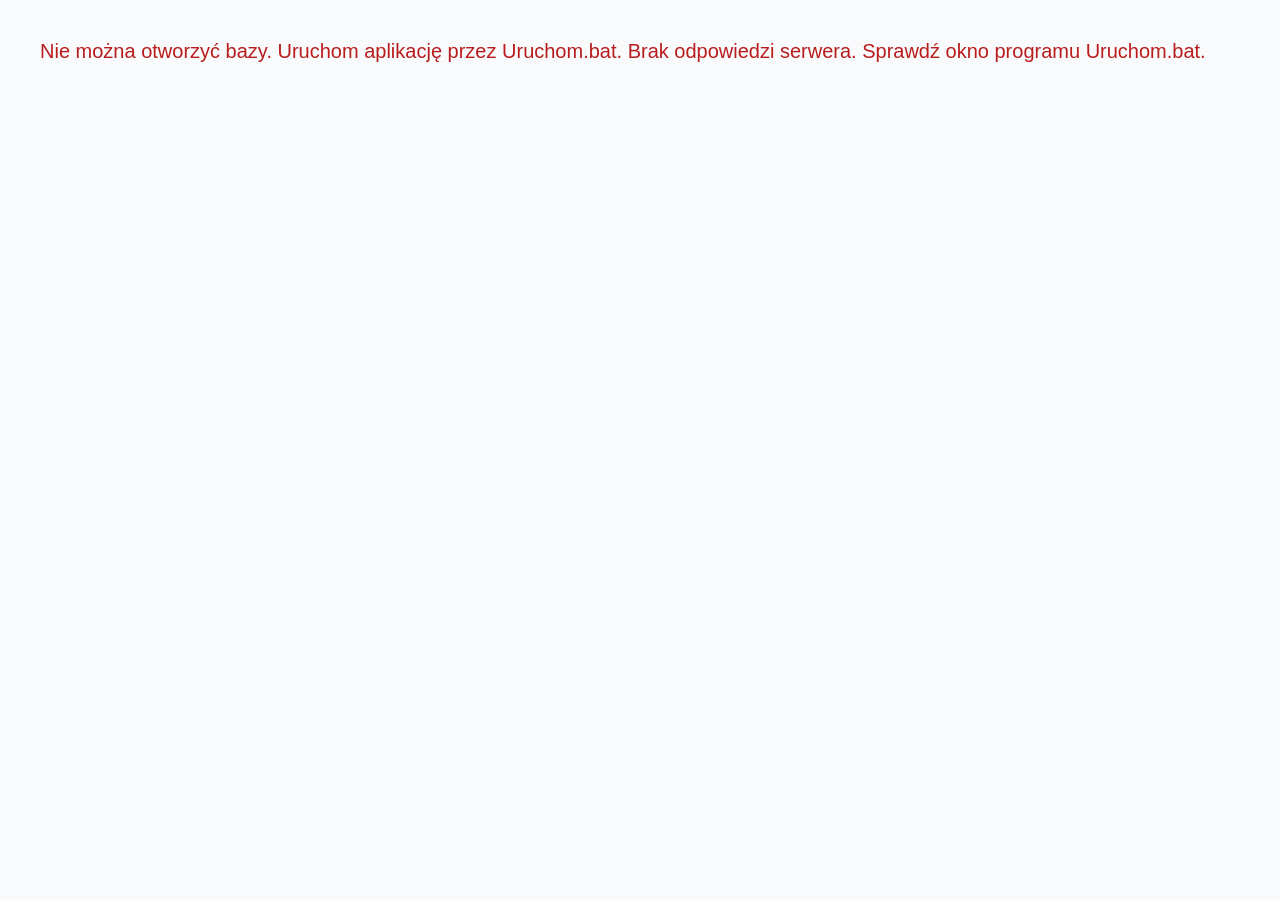
==== index.html @ 8909fccc "Add offline SSP Polon app and portable Windows download" ====
<!DOCTYPE html>
<html lang="pl">
<head>
    <meta http-equiv="X-UA-Compatible" content="IE=edge">
    <meta charset="UTF-8">
    <meta name="viewport" content="width=device-width, initial-scale=1.0">
    <title>System Zarządzania Serwisem SSP - Polon 4000 / 6000</title>
    <style>
        :root {
            --bg-main: #f8fafc;
            --header-bg: #0f172a;
            --sidebar-bg: #1e293b;
            --card-bg: #ffffff;
            --text-main: #334155;
            --text-muted: #64748b;
            --primary: #2563eb;
            --primary-hover: #1d4ed8;
            --success: #16a34a;
            --success-bg: #dcfce7;
            --warning: #d97706;
            --warning-bg: #fef3c7;
            --danger: #dc2626;
            --danger-bg: #fee2e2;
            --info: #0284c7;
            --info-bg: #e0f2fe;
            --border: #e2e8f0;
            --radius: 8px;
            --shadow: 0 4px 6px -1px rgba(0, 0, 0, 0.05), 0 2px 4px -1px rgba(0, 0, 0, 0.03);
        }

        * {
            box-sizing: border-box;
            margin: 0;
            padding: 0;
            font-family: 'Segoe UI', -apple-system, BlinkMacSystemFont, Roboto, Helvetica, Arial, sans-serif;
        }

        body {
            background-color: #f8fafc; background-color: var(--bg-main);
            color: #334155; color: var(--text-main);
            display: flex;
            flex-direction: column;
            min-height: 100vh;
        }

        /* Dark Slate Header */
        header {
            background-color: #0f172a; background-color: var(--header-bg);
            color: #ffffff;
            padding: 12px 24px;
            display: flex;
            justify-content: space-between;
            align-items: center;
            box-shadow: 0 2px 10px rgba(0,0,0,0.15);
            position: sticky;
            top: 0;
            z-index: 100;
        }

        .logo-area {
            display: flex;
            align-items: center;
            gap: 12px;
        }

        .logo-icon {
            background: linear-gradient(135deg, #ef4444, #b91c1c);
            color: white;
            padding: 8px 12px;
            border-radius: var(--radius);
            font-weight: bold;
            font-size: 1.2rem;
            letter-spacing: 1px;
        }

        .logo-title h1 {
            font-size: 1.25rem;
            font-weight: 600;
            letter-spacing: 0.5px;
        }

        .logo-title p {
            font-size: 0.75rem;
            color: #94a3b8;
        }

        .header-actions {
            display: none;
            align-items: center;
            gap: 12px;
        }

        /* Navigation Tabs Bar */
        nav.main-nav {
            background-color: #1e293b; background-color: var(--sidebar-bg);
            padding: 0 24px;
            display: flex;
            gap: 4px;
            border-bottom: 1px solid #334155;
            overflow-x: auto;
        }

        .nav-tab {
            background: transparent;
            border: none;
            color: #94a3b8;
            padding: 12px 18px;
            font-size: 0.9rem;
            font-weight: 500;
            cursor: pointer;
            display: flex;
            align-items: center;
            gap: 8px;
            border-bottom: 3px solid transparent;
            transition: all 0.2s;
            white-space: nowrap;
        }

        .nav-tab:hover {
            color: #f1f5f9;
            background-color: rgba(255,255,255,0.05);
        }

        .nav-tab.active {
            color: #ffffff;
            border-bottom-color: var(--primary);
            background-color: rgba(37, 99, 235, 0.1);
        }

        /* Main Container */
        main {
            flex: 1;
            padding: 24px;
            max-width: 1600px;
            margin: 0 auto;
            width: 100%;
        }

        .tab-content {
            display: none;
            animation: fadeIn 0.2s ease-in-out;
        }

        .tab-content.active {
            display: block;
        }

        @keyframes fadeIn {
            from { opacity: 0; transform: translateY(4px); }
            to { opacity: 1; transform: translateY(0); }
        }

        /* KPI Dashboard Grid */
        .kpi-grid {
            display: grid;
            grid-template-columns: repeat(auto-fit, minmax(240px, 1fr));
            gap: 16px;
            margin-bottom: 24px;
        }

        .kpi-card {
            background-color: #ffffff; background-color: var(--card-bg);
            padding: 20px;
            border-radius: var(--radius);
            box-shadow: var(--shadow);
            border: 1px solid #e2e8f0; border: 1px solid var(--border);
            display: flex;
            align-items: center;
            justify-content: space-between;
        }

        .kpi-info h3 {
            font-size: 0.8rem;
            text-transform: uppercase;
            color: #64748b; color: var(--text-muted);
            letter-spacing: 0.5px;
            margin-bottom: 6px;
        }

        .kpi-info .kpi-value {
            font-size: 1.8rem;
            font-weight: 700;
            color: #334155; color: var(--text-main);
        }

        .kpi-icon {
            width: 48px;
            height: 48px;
            border-radius: 50%;
            display: flex;
            align-items: center;
            justify-content: center;
            font-size: 1.4rem;
        }

        .kpi-icon.blue { background-color: #e0f2fe; background-color: var(--info-bg); color: var(--info); }
        .kpi-icon.red { background-color: #fee2e2; background-color: var(--danger-bg); color: var(--danger); }
        .kpi-icon.amber { background-color: #fef3c7; background-color: var(--warning-bg); color: var(--warning); }
        .kpi-icon.green { background-color: #dcfce7; background-color: var(--success-bg); color: var(--success); }

        /* Dashboard Dual Layout */
        .dash-layout {
            display: grid;
            grid-template-columns: 1fr 1fr;
            gap: 24px;
        }

        @media (max-width: 1024px) {
            .dash-layout { grid-template-columns: 1fr; }
        }

        /* Cards & Containers */
        .panel-card {
            background: var(--card-bg);
            border-radius: var(--radius);
            box-shadow: var(--shadow);
            border: 1px solid #e2e8f0; border: 1px solid var(--border);
            padding: 20px;
            margin-bottom: 20px;
        }

        .panel-card-header {
            display: flex;
            justify-content: space-between;
            align-items: center;
            margin-bottom: 16px;
            padding-bottom: 12px;
            border-bottom: 1px solid var(--border);
        }

        .panel-card-title {
            font-size: 1.1rem;
            font-weight: 600;
            color: #0f172a;
            display: flex;
            align-items: center;
            gap: 8px;
        }

        /* Controls & Filters Bar */
        .filter-bar {
            background-color: #ffffff; background-color: var(--card-bg);
            padding: 16px;
            border-radius: var(--radius);
            box-shadow: var(--shadow);
            border: 1px solid #e2e8f0; border: 1px solid var(--border);
            margin-bottom: 20px;
            display: flex;
            flex-wrap: wrap;
            gap: 12px;
            align-items: center;
        }

        .filter-group {
            display: flex;
            flex-direction: column;
            gap: 4px;
            flex: 1;
            min-width: 160px;
        }

        .filter-group label {
            font-size: 0.75rem;
            font-weight: 600;
            color: #64748b; color: var(--text-muted);
            text-transform: uppercase;
        }

        input[type="text"], input[type="date"], select, textarea {
            padding: 8px 12px;
            border: 1px solid #e2e8f0; border: 1px solid var(--border);
            border-radius: 6px;
            font-size: 0.875rem;
            outline: none;
            transition: border-color 0.15s;
            width: 100%;
        }

        input[type="text"]:focus, input[type="date"]:focus, select:focus, textarea:focus {
            border-color: var(--primary);
            box-shadow: 0 0 0 3px rgba(37, 99, 235, 0.1);
        }

        /* Date Input Wrapper with Custom Offline Calendar Trigger */
        .date-input-wrapper {
            display: flex;
            gap: 4px;
            align-items: center;
        }

        .btn-cal {
            background: #f1f5f9;
            border: 1px solid #e2e8f0; border: 1px solid var(--border);
            padding: 8px 10px;
            border-radius: 6px;
            cursor: pointer;
            font-size: 0.9rem;
            transition: background 0.15s;
        }

        .btn-cal:hover {
            background: #e2e8f0;
        }

        /* Buttons */
        .btn {
            padding: 8px 16px;
            border-radius: 6px;
            font-size: 0.875rem;
            font-weight: 500;
            border: none;
            cursor: pointer;
            display: inline-flex;
            align-items: center;
            gap: 6px;
            transition: background 0.15s, transform 0.05s;
            text-decoration: none;
        }

        .btn:active { transform: scale(0.98); }
        .btn-primary { background-color: #2563eb; background-color: var(--primary); color: white; }
        .btn-primary:hover { background-color: #1d4ed8; background-color: var(--primary-hover); }
        .btn-success { background-color: #16a34a; background-color: var(--success); color: white; }
        .btn-success:hover { background-color: #15803d; }
        .btn-warning { background-color: #d97706; background-color: var(--warning); color: white; }
        .btn-danger { background-color: #dc2626; background-color: var(--danger); color: white; }
        .btn-secondary { background-color: #64748b; color: white; }
        .btn-secondary:hover { background-color: #475569; }
        .btn-outline { background-color: transparent; border: 1px solid #e2e8f0; border: 1px solid var(--border); color: #334155; color: var(--text-main); }
        .btn-outline:hover { background-color: #f1f5f9; }
        .btn-sm { padding: 4px 10px; font-size: 0.775rem; }

        /* Tables */
        .table-responsive {
            overflow-x: auto;
            border-radius: var(--radius);
            border: 1px solid #e2e8f0; border: 1px solid var(--border);
        }

        table {
            width: 100%;
            border-collapse: collapse;
            background: white;
            font-size: 0.875rem;
            text-align: left;
        }

        th {
            background-color: #f1f5f9;
            color: #334155;
            font-weight: 600;
            padding: 12px 14px;
            border-bottom: 2px solid var(--border);
            white-space: nowrap;
        }

        td {
            padding: 10px 14px;
            border-bottom: 1px solid var(--border);
            color: #334155; color: var(--text-main);
            vertical-align: middle;
        }

        tr:hover { background-color: #f8fafc; }

        /* Status Badges */
        .badge {
            display: inline-flex;
            align-items: center;
            gap: 4px;
            padding: 4px 8px;
            border-radius: 9999px;
            font-size: 0.75rem;
            font-weight: 600;
            line-height: 1;
            white-space: nowrap;
        }

        .badge-success { background-color: #dcfce7; background-color: var(--success-bg); color: #15803d; border: 1px solid #bbf7d0; }
        .badge-warning { background-color: #fef3c7; background-color: var(--warning-bg); color: #b45309; border: 1px solid #fde68a; }
        .badge-danger { background-color: #fee2e2; background-color: var(--danger-bg); color: #b91c1c; border: 1px solid #fca5a5; }
        .badge-info { background-color: #e0f2fe; background-color: var(--info-bg); color: #0369a1; border: 1px solid #bae6fd; }

        /* Clickable Cross-Link */
        .panel-link {
            color: var(--primary);
            font-weight: 600;
            cursor: pointer;
            text-decoration: underline;
            text-underline-offset: 2px;
        }

        .panel-link:hover {
            color: var(--primary-hover);
        }

        /* Technical Card 360 View */
        .tech-card-grid {
            display: grid;
            grid-template-columns: 320px 1fr;
            gap: 24px;
        }

        @media (max-width: 900px) {
            .tech-card-grid { grid-template-columns: 1fr; }
        }

        .tech-spec-box {
            background: #ffffff;
            border: 1px solid #e2e8f0; border: 1px solid var(--border);
            border-radius: var(--radius);
            padding: 20px;
            box-shadow: var(--shadow);
        }

        .tech-spec-item {
            margin-bottom: 14px;
            padding-bottom: 10px;
            border-bottom: 1px dashed var(--border);
        }

        .tech-spec-item:last-child {
            border-bottom: none;
            margin-bottom: 0;
            padding-bottom: 0;
        }

        .tech-spec-label {
            font-size: 0.75rem;
            color: #64748b; color: var(--text-muted);
            font-weight: 600;
            text-transform: uppercase;
        }

        .tech-spec-val {
            font-size: 0.95rem;
            font-weight: 600;
            color: #334155; color: var(--text-main);
            margin-top: 2px;
        }

        /* Modal Box System */
        .modal-overlay {
            position: fixed;
            top: 0;
            left: 0;
            width: 100vw;
            height: 100vh;
            background-color: rgba(15, 23, 42, 0.6);
            backdrop-filter: blur(2px);
            display: none;
            align-items: center;
            justify-content: center;
            z-index: 1000;
        }

        .modal-overlay.active {
            display: flex;
        }

        .modal {
            background-color: #ffffff;
            border-radius: 12px;
            width: 94%;
            max-width: 880px;
            max-height: 90vh;
            display: flex;
            flex-direction: column;
            box-shadow: 0 25px 50px -12px rgba(15, 23, 42, 0.25);
            border: 1px solid #cbd5e1;
            animation: modalScaleIn 0.2s ease-out;
        }

        @keyframes modalScaleIn {
            from { opacity: 0; transform: scale(0.97); }
            to { opacity: 1; transform: scale(1); }
        }

        .modal-body {
            padding: 28px;
            overflow-y: auto;
            max-height: calc(90vh - 140px);
        }

        .modal-header {
            padding: 20px 24px;
            background: linear-gradient(to bottom, #f8fafc, #f1f5f9);
            border-bottom: 1px solid var(--border);
            display: flex;
            justify-content: space-between;
            align-items: center;
            border-top-left-radius: 12px;
            border-top-right-radius: 12px;
        }

        .modal-header h2 {
            font-size: 1.2rem;
            font-weight: 700;
            color: #0f172a;
            display: flex;
            align-items: center;
            gap: 10px;
        }

        .modal-footer {
            padding: 16px 24px;
            background-color: #f8fafc;
            border-top: 1px solid var(--border);
            display: flex;
            justify-content: flex-end;
            gap: 12px;
            border-bottom-left-radius: 12px;
            border-bottom-right-radius: 12px;
        }

        .form-grid {
            display: grid;
            grid-template-columns: 1fr 1fr;
            gap: 14px;
        }

        .form-group-full {
            grid-column: span 2;
        }

        /* Offline Calendar Modal/Popup */
        .calendar-popup {
            position: absolute;
            background: white;
            border: 1px solid #e2e8f0; border: 1px solid var(--border);
            border-radius: var(--radius);
            box-shadow: 0 10px 15px -3px rgba(0,0,0,0.1);
            padding: 12px;
            z-index: 2000;
            display: none;
            width: 280px;
        }

        .cal-header {
            display: flex;
            justify-content: space-between;
            align-items: center;
            margin-bottom: 8px;
        }

        .cal-grid {
            display: grid;
            grid-template-columns: repeat(7, 1fr);
            gap: 4px;
            text-align: center;
            font-size: 0.8rem;
        }

        .cal-day-name {
            font-weight: bold;
            color: #64748b; color: var(--text-muted);
            padding: 4px 0;
        }

        .cal-day {
            padding: 6px 0;
            cursor: pointer;
            border-radius: 4px;
        }

        .cal-day:hover { background-color: #f1f5f9; }
        .cal-day.selected { background-color: #2563eb; background-color: var(--primary); color: white; }
        .cal-day.today { border: 1px solid var(--primary); }

        footer {
            margin-top: auto;
            background-color: #f1f5f9;
            padding: 12px 24px;
            text-align: center;
            font-size: 0.8rem;
            color: #64748b; color: var(--text-muted);
            border-top: 1px solid var(--border);
        }
    </style>
</head>
<body>

    <!-- Dark Slate Top Header -->
    <header>
        <div class="logo-area">
            <div class="logo-icon">SSP</div>
            <div class="logo-title">
                <h1>Polon System Manager PRO</h1>
                <p>System Zarządzania Serwisem & Konserwacją Central Sygnalizacji Pożarowej</p>
            </div>
        </div>
        <div class="header-actions">
            <button class="btn btn-outline" style="color: white; border-color: #475569;" onclick="exportDataJSON()">💾 Zapisz Kopię</button>
            <button class="btn btn-outline" style="color: white; border-color: #475569;" onclick="triggerImportJSON()">📂 Wczytaj</button>
            <button class="btn btn-outline" style="color: #fca5a5; border-color: #b91c1c;" onclick="resetToDefaults()">🔄 Reset Bazy</button>
            <input type="file" id="jsonFileInput" accept=".json" style="display:none" onchange="importDataJSON(event)">
        </div>
    </header>

    <!-- Navigation Tabs -->
    <nav class="main-nav">
        <button class="nav-tab active" onclick="switchTab('dashboard')">📊 Dashboard</button>
        <button class="nav-tab" onclick="switchTab('techcard')">💳 Karta Techniczna 360°</button>
        <button class="nav-tab" onclick="switchTab('register')">📋 Rejestr Central & Harmonogram</button>
        <button class="nav-tab" onclick="switchTab('helpdesk')">🚨 Helpdesk (Awarie)</button>
        <button class="nav-tab" onclick="switchTab('history')">📜 Dziennik Prac & Historia</button>
    </nav>

    <!-- Main Container -->
    <main>

        <!-- 1. DASHBOARD -->
        <div id="tab-dashboard" class="tab-content active">
            <div class="kpi-grid">
                <div class="kpi-card">
                    <div class="kpi-info">
                        <h3>Flota Central</h3>
                        <div class="kpi-value" id="kpi-total-panels">26</div>
                    </div>
                    <div class="kpi-icon blue">🔥</div>
                </div>
                <div class="kpi-card">
                    <div class="kpi-info">
                        <h3>Aktywne Awarie</h3>
                        <div class="kpi-value" id="kpi-active-faults">0</div>
                    </div>
                    <div class="kpi-icon red">🚨</div>
                </div>
                <div class="kpi-card">
                    <div class="kpi-info">
                        <h3>Przeglądy Pilne / Po Terminie</h3>
                        <div class="kpi-value" id="kpi-urgent-inspections">0</div>
                    </div>
                    <div class="kpi-icon amber">⏳</div>
                </div>
                <div class="kpi-card">
                    <div class="kpi-info">
                        <h3>Wpisy w Historii</h3>
                        <div class="kpi-value" id="kpi-total-history">0</div>
                    </div>
                    <div class="kpi-icon green">📝</div>
                </div>
            </div>

            <div class="dash-layout">
                <!-- Active Faults Card -->
                <div class="panel-card">
                    <div class="panel-card-header">
                        <div class="panel-card-title">🚨 Najnowsze Otwarte Awarie</div>
                        <button class="btn btn-sm btn-primary" onclick="openNewFaultModal()">+ Zgłoś Awarie</button>
                    </div>
                    <div class="table-responsive">
                        <table>
                            <thead>
                                <tr>
                                    <th style="width: 35px;">ID Awarii</th>
                                    <th>Data</th>
                                    <th>Centrala</th>
                                    <th>Zgłaszający</th>
                                    <th>Opis Usterki</th>
                                    <th>Status</th>
                                    
                                </tr>
                            </thead>
                            <tbody id="dash-faults-table">
                                <!-- JS rendered -->
                            </tbody>
                        </table>
                    </div>
                </div>

                <!-- Upcoming Inspections Card -->
                <div class="panel-card">
                    <div class="panel-card-header">
                        <div class="panel-card-title">⏳ Centrala Wymagające Przeglądu (Pilne/Po Terminie)</div>
                        <button class="btn btn-sm btn-outline" onclick="switchTab('register')">Zobacz Wszystkie</button>
                    </div>
                    <div class="table-responsive">
                        <table>
                            <thead>
                                <tr>
                                    <th>Kod</th>
                                    <th>Model</th>
                                    <th>Lokalizacja</th>
                                    <th>Termin Przeglądu</th>
                                    <th>Status</th>
                                    
                                </tr>
                            </thead>
                            <tbody id="dash-inspections-table">
                                <!-- JS rendered -->
                            </tbody>
                        </table>
                    </div>
                </div>
            </div>
        </div>

        <!-- 2. KARTA TECHNICZNA 360 -->
        <div id="tab-techcard" class="tab-content">
            <div class="filter-bar">
                <div class="filter-group" style="max-width: 320px;">
                    <label for="techcard-select">Wybierz Centralę do Podglądu:</label>
                    <select id="techcard-select" onchange="renderTechCard()">
                        <!-- JS options -->
                    </select>
                </div>
                <div style="margin-left: auto; display: flex; gap: 8px;">
                    <button class="btn btn-success" onclick="executeInspectionForSelected()">✅ Wykonaj Przegląd</button>
                    <button class="btn btn-danger" onclick="reportFaultForSelected()">🚨 Zgłoś Awarie</button>
                    <button class="btn btn-outline" onclick="editSelectedPanel()">✏️ Edytuj Dane</button>
                </div>
            </div>

            <div class="tech-card-grid">
                <!-- Panel Specs Left Box -->
                <div class="tech-spec-box" id="tech-card-specs">
                    <!-- JS rendered -->
                </div>

                <!-- Panel Specific History Right Box -->
                <div class="panel-card">
                    <div class="panel-card-header">
                        <div class="panel-card-title">📜 Dziennik Prac i Historia dla Wybranej Centrali</div>
                    </div>
                    <div class="table-responsive">
                        <table>
                            <thead>
                                <tr>
                                    <th>Data</th>
                                    <th>Rodzaj Pracy</th>
                                    <th>Wykonawca</th>
                                    <th>Nr Protokołu</th>
                                    <th>Wynik</th>
                                    <th>Opis Prób / Prac</th>
                                </tr>
                            </thead>
                            <tbody id="tech-card-history">
                                <!-- JS rendered -->
                            </tbody>
                        </table>
                    </div>
                </div>
            </div>
        </div>

        <!-- 3. REJESTR CENTRAL & HARMONOGRAM -->
        <div id="tab-register" class="tab-content">
            <div class="filter-bar">
                <div class="filter-group" style="flex: 2;">
                    <label>Filtruj tabele (kod, model, lokalizacja, miejsce, S/N):</label>
                    <input type="text" id="register-search" placeholder="Wpisz szukaną frazę..." oninput="renderRegister()">
                </div>
                <div class="filter-group">
                    <label>Status terminowości:</label>
                    <select id="register-status-filter" onchange="renderRegister()">
                        <option value="">-- Wszystkie --</option>
                        <option value="Po terminie">Po terminie</option>
                        <option value="Pilny">Pilny (do 30 dni)</option>
                        <option value="W terminie">W terminie</option>
                    </select>
                </div>
            </div>
            <div class="panel-card">
                <div class="panel-card-header">
                    <div class="panel-card-title">📋 Ewidencja 26 Central SSP & Harmonogram Przeglądów</div>
                </div>
                <div class="table-responsive">
                    <table>
                        <thead>
                            <tr>
                                <th>Kod</th>
                                <th>Model</th>
                                <th>Lokalizacja</th>
                                <th>Dokładne Miejsce</th>
                                <th>Nr Seryjny</th>
                                <th>Interwał</th>
                                <th>Ostatni Przegląd</th>
                                <th>Kolejny Przegląd</th>
                                <th>Status Terminu</th>
                                <th>Akcje</th>
                            </tr>
                        </thead>
                        <tbody id="register-table">
                            <!-- JS rendered -->
                        </tbody>
                    </table>
                </div>
            </div>
        </div>

        <!-- 4. HELPDESK (AWARIE) -->
        <div id="tab-helpdesk" class="tab-content">
            <div class="filter-bar">
                <div class="filter-group">
                    <label>Szukaj tekstem:</label>
                    <input type="text" id="help-search-text" placeholder="Fraza opisu, zgłaszający..." oninput="renderHelpdesk()">
                </div>
                <div class="filter-group">
                    <label>Centrala:</label>
                    <select id="help-filter-panel" onchange="renderHelpdesk()">
                        <option value="">-- Wszystkie --</option>
                    </select>
                </div>
                <div class="filter-group">
                    <label>Status:</label>
                    <select id="help-filter-status" onchange="renderHelpdesk()">
                        <option value="">-- Wszystkie --</option>
                        <option value="Nowe">Nowe</option>
                        <option value="W trakcie">W trakcie</option>
                        <option value="Zamknięte">Zamknięte</option>
                    </select>
                </div>
                <div style="margin-left: auto;">
                    <button class="btn btn-primary" onclick="openNewFaultModal()">+ Zgłoś Nową Awarie</button>
                </div>
            </div>

            <div class="panel-card">
                <div class="table-responsive">
                    <table>
                        <thead>
                            <tr>
                                <th>ID</th>
                                <th>Data Zgłoszenia</th>
                                <th>Centrala</th>
                                <th>Zgłaszający</th>
                                <th>Opis Usterki</th>
                                <th>Status</th>
                            
                            </tr>
                        </thead>
                        <tbody id="helpdesk-table">
                            <!-- JS rendered -->
                        </tbody>
                    </table>
                </div>
            </div>
        </div>

        <!-- 5. HISTORIA SERWISOWA & DZIENNIK PRAC -->
        <div id="tab-history" class="tab-content">
            <div class="filter-bar">
                <div class="filter-group">
                    <label>Szukaj tekstem:</label>
                    <input type="text" id="hist-search-text" placeholder="Opis, numer protokołu, wykonawca..." oninput="renderHistory()">
                </div>
                <div class="filter-group">
                    <label>Centrala:</label>
                    <select id="hist-filter-panel" onchange="renderHistory()">
                        <option value="">-- Wszystkie --</option>
                    </select>
                </div>
                <div class="filter-group">
                    <label>Rodzaj Pracy:</label>
                    <select id="hist-filter-type" onchange="renderHistory()">
                        <option value="">-- Wszystkie --</option>
                        <option value="Przegląd">Przegląd</option>
                        <option value="Naprawa">Naprawa</option>
                        <option value="Konserwacja">Konserwacja</option>
                        <option value="Wymiana akumulatorów/podzespołów">Wymiana akumulatorów/podzespołów</option>
                    </select>
                </div>
                <div class="filter-group">
                    <label>Data Od:</label>
                    <div class="date-input-wrapper">
                        <input type="date" id="hist-date-from" onchange="renderHistory()">
                        <button class="btn-cal" onclick="openOfflineCal('hist-date-from')">📅</button>
                    </div>
                </div>
                <div class="filter-group">
                    <label>Data Do:</label>
                    <div class="date-input-wrapper">
                        <input type="date" id="hist-date-to" onchange="renderHistory()">
                        <button class="btn-cal" onclick="openOfflineCal('hist-date-to')">📅</button>
                    </div>
                </div>
                <div style="margin-left: auto;">
                    <button class="btn btn-primary" onclick="openNewHistoryModal()">+ Dodaj Wpis do Dziennika</button>
                </div>
            </div>

            <div class="panel-card">
                <div class="table-responsive">
                    <table>
                        <thead>
                            <tr>
                                <th>Data</th>
                                <th>Centrala</th>
                                <th>Rodzaj Pracy</th>
                                <th>Wykonawca</th>
                                <th>Nr Protokołu</th>
                                <th>Wynik</th>
                                <th>Opis Wykonanych Prac</th>
                                <th>Zalecenia / Wymienione Części</th>
                            </tr>
                        </thead>
                        <tbody id="history-table">
                            <!-- JS rendered -->
                        </tbody>
                    </table>
                </div>
            </div>
        </div>

    </main>

    
    <!-- MODAL: Karta Awarii 360° z Historią Interwencji -->
    <div id="modal-fault-card" class="modal-overlay">
        <div class="modal" style="max-width: 950px;">
            <div class="modal-header">
                <h2>🚨 Karta Awarii: <span id="card-fault-id" style="color:var(--primary);">AWAR-101</span></h2>
                <button class="btn btn-sm btn-outline" onclick="closeModal('modal-fault-card')">&#10006;</button>
            </div>
            <div class="modal-body">
                <div class="tech-card-grid" style="grid-template-columns: 320px 1fr;">
                    <!-- Spec Box -->
                    <div class="tech-spec-box" id="fault-card-specs">
                        <!-- JS Rendered -->
                    </div>
                    <!-- Actions & History Box -->
                    <div class="panel-card" style="margin-bottom:0;">
                        <div class="panel-card-header">
                            <div class="panel-card-title">📜 Dziennik Prac i Interwencji</div>
                            <button class="btn btn-sm btn-success" id="btn-add-intervention" onclick="addInterventionFromCard()">+ Dodaj Działanie</button>
                        </div>
                        <div class="table-responsive">
                            <table>
                                <thead>
                                    <tr>
                                        <th>Data</th>
                                        <th>Wykonawca</th>
                                        <th>Nr Protokołu</th>
                                        <th>Wynik</th>
                                        <th>Opis Wykonanych Prac</th>
                                    </tr>
                                </thead>
                                <tbody id="fault-card-history-table">
                                    <!-- JS Rendered -->
                                </tbody>
                            </table>
                        </div>
                    </div>
                </div>
            </div>
            <div class="modal-footer" style="justify-content: space-between;">
                <div style="display:flex; align-items:center; gap:8px;">
                    <label style="font-size:0.85rem; font-weight:600;">Status Awarii:</label>
                    <select id="card-quick-status" onchange="changeFaultStatusFromCard()" style="width: auto; padding: 4px 8px;">
                        <option value="Nowe">Nowe</option>
                        <option value="W trakcie">W trakcie</option>
                        <option value="Zamknięte">Zamknięte</option>
                    </select>
                </div>
                <button class="btn btn-outline" onclick="closeModal('modal-fault-card')">Zamknij</button>
            </div>
        </div>
    </div>

    <!-- MODAL: Zgłoś Awarie -->
    <div id="modal-fault" class="modal-overlay">
        <div class="modal">
            <div class="modal-header">
                <h2>🚨 Zgłoszenie Usterki / Awarii SSP</h2>
                <button class="btn btn-sm btn-outline" onclick="closeModal('modal-fault')">&#10006;</button>
            </div>
            <div class="modal-body">
                <form id="form-fault">
                    <div class="form-grid">
                        <div class="form-group">
                            <label>Data Zgłoszenia:</label>
                            <div class="date-input-wrapper">
                                <input type="datetime-local" id="fault-date" required>
                                <button type="button" class="btn-cal" onclick="openOfflineCal('fault-date')">📅</button>
                            </div>
                        </div>
                        <div class="form-group">
                            <label>Centrala:</label>
                            <select id="fault-panel" required></select>
                        </div>
                        <div class="form-group">
                            <label>Zgłaszający:</label>
                            <input type="text" id="fault-reporter" placeholder="Imię i nazwisko / Dział" required>
                        </div>
                        <div class="form-group">
                            <label>Status Initialny:</label>
                            <select id="fault-status">
                                <option value="Nowe">Nowe</option>
                                <option value="W trakcie">W trakcie</option>
                            </select>
                        </div>
                        <div class="form-group-full">
                            <label>Dokładny Opis Usterki / Objawy:</label>
                            <textarea id="fault-desc" rows="3" required placeholder="Opisz usterkę (np. uszkodzona czujka w pętli 2, sygnał uszkodzenia zasilacza...)"></textarea>
                        </div>
                    </div>
                </form>
            </div>
            <div class="modal-footer">
                <button class="btn btn-outline" onclick="closeModal('modal-fault')">Anuluj</button>
                <button class="btn btn-danger" onclick="saveFault()">Zapisz Zgłoszenie</button>
            </div>
        </div>
    </div>

    <!-- MODAL: Rozwiązanie Awarii -> Przenieś do Historii -->
    <div id="modal-resolve" class="modal-overlay">
        <div class="modal">
            <div class="modal-header">
                <h2>✅ Zamknięcie Awarii i Wpis do Dziennika Prac</h2>
                <button class="btn btn-sm btn-outline" onclick="closeModal('modal-resolve')">&#10006;</button>
            </div>
            <div class="modal-body">
                <form id="form-resolve">
                    <input type="hidden" id="resolve-fault-id">
                    <div class="form-grid">
                        <div class="form-group">
                            <label>Data Usunięcia Awarii:</label>
                            <div class="date-input-wrapper">
                                <input type="datetime-local" id="resolve-date" required>
                            </div>
                        </div>
                        <div class="form-group">
                            <label>Centrala:</label>
                            <input type="text" id="resolve-panel" readonly style="background:#f1f5f9;">
                        </div>
                        <div class="form-group">
                            <label>Wykonawca Prac:</label>
                            <select id="resolve-contractor" required onchange="toggleContractorInput('resolve')">
                                <option value="Zakładowa Straż Pożarna" selected>Zakładowa Straż Pożarna (ZSP)</option>
                                <option value="Serwis Zewnętrzny">Serwis Zewnętrzny</option>
                            </select>
                        </div>
                        <div class="form-group" id="resolve-zsp-group">
                            <label>Imię i nazwisko wykonującego (ZSP):</label>
                            <input type="text" id="resolve-zsp-person" placeholder="Wpisz swoje dane(Imię i Nazwisko" value="">
                        </div>
                        <div class="form-group">
                            <label>Numer Protokołu / Zlecenia:</label>
                            <input type="text" id="resolve-protocol" required placeholder="np. PROT/2026/04/12">
                        </div>
                        <div class="form-group">
                            <label>Wynik Interwencji / Pracy:</label>
                            <select id="resolve-result" onchange="updateResolveTargetStatus()">
                                <option value="Pozytywny">Pozytywny (Usterka usunięta)</option>
                                <option value="Negatywny">Negatywny (Wymaga dalszych prac)</option>
                            </select>
                        </div>
                        <div class="form-group">
                            <label>Nowy Status Zgłoszenia Awarii:</label>
                            <select id="resolve-target-status">
                                <option value="Zamknięte">Zamknięte (Zakończone zgłoszenie)</option>
                                <option value="W trakcie">W trakcie (Nadal wymaga prac)</option>
                            </select>
                        </div>
                        <div class="form-group">
                            <label>Rodzaj Pracy:</label>
                            <input type="text" id="resolve-type" value="Naprawa" readonly style="background:#f1f5f9;">
                        </div>
                        <div class="form-group-full">
                            <label>Opis Wykonanych Prac Naprawczych:</label>
                            <textarea id="resolve-desc" rows="3" required placeholder="Szczegóły podjętych działań..."></textarea>
                        </div>
                        <div class="form-group-full">
                            <label>Zalecenia / Wymienione Podzespoły:</label>
                            <input type="text" id="resolve-recom" placeholder="np. Wymieniono czujkę czadu/dymu DUR-40, wyczyszczono pętlę">
                        </div>
                    </div>
                </form>
            </div>
            <div class="modal-footer">
                <button class="btn btn-outline" onclick="closeModal('modal-resolve')">Anuluj</button>
                <button class="btn btn-success" onclick="saveResolution()">Przenieś do Historii & Zamknij Awarie</button>
            </div>
        </div>
    </div>

    <!-- MODAL: Wykonaj Przegląd / Nowy Dziennik Prac -->
    <div id="modal-history" class="modal-overlay">
        <div class="modal">
            <div class="modal-header">
                <h2 id="modal-history-title">📝 Rejestracja Wykonanych Prac / Przeglądu</h2>
                <button class="btn btn-sm btn-outline" onclick="closeModal('modal-history')">&#10006;</button>
            </div>
            <div class="modal-body">
                <form id="form-history">
                    <div class="form-grid">
                        <div class="form-group">
                            <label>Data Wykonania:</label>
                            <div class="date-input-wrapper">
                                <input type="datetime-local" id="hist-date" required>
                            
                            </div>
                        </div>
                        <div class="form-group">
                            <label>Centrala:</label>
                            <select id="hist-panel" required></select>
                        </div>
                        <div class="form-group">
                            <label>Rodzaj Pracy:</label>
                            <select id="hist-type" required>
                                <option value="Przegląd">Przegląd Okresowy (Kwartalny/Roczny)</option>
                                <option value="Naprawa">Naprawa / Usuwanie Awarii</option>
                                <option value="Konserwacja">Konserwacja Profilaktyczna</option>
                                <option value="Wymiana akumulatorów/podzespołów">Wymiana Akumulatorów / Podzespołów</option>
                            </select>
                        </div>
                        <div class="form-group">
                            <label>Wykonawca:</label>
                            <select id="hist-contractor" required onchange="toggleContractorInput('hist')">
                                <option value="Zakładowa Straż Pożarna" selected>Zakładowa Straż Pożarna (ZSP)</option>
                                <option value="Serwis Zewnętrzny">Serwis Zewnętrzny</option>
                            </select>
                        </div>
                        <div class="form-group" id="hist-zsp-group">
                            <label>Imię i nazwisko wykonującego (ZSP):</label>
                            <input type="text" id="hist-zsp-person" placeholder="Wpisz swoje dane Imię i Nazwisko" value="">
                        </div>
                        <div class="form-group">
                            <label>Nr Protokołu / Zlecenia:</label>
                            <input type="text" id="hist-protocol" placeholder="np. PRZ/2026/01/99" required>
                        </div>
                        <div class="form-group">
                            <label>Wynik Testów:</label>
                            <select id="hist-result">
                                <option value="Pozytywny">Pozytywny (Sprawna)</option>
                                <option value="Negatywny">Negatywny (Wykryto Usterki)</option>
                            </select>
                        </div>
                        <div class="form-group-full">
                            <label>Opis Wykonanych Prac / Zakres Testów:</label>
                            <textarea id="hist-desc" rows="3" required placeholder="np. Przetestowano pętle 1-4, sprawdzono sprawność zasilania rezerwowego..."></textarea>
                        </div>
                        <div class="form-group-full">
                            <label>Zalecenia / Wymienione Części:</label>
                            <input type="text" id="hist-recom" placeholder="np. Zalecana wymiana akumulatora w Q3 2026">
                        </div>
                    </div>
                </form>
            </div>
            <div class="modal-footer">
                <button class="btn btn-outline" onclick="closeModal('modal-history')">Anuluj</button>
                <button class="btn btn-primary" onclick="saveHistoryRecord()">Zapisz Wpis</button>
            </div>
        </div>
    </div>

    <!-- MODAL: Edycja Centrali -->
    <div id="modal-panel-edit" class="modal-overlay">
        <div class="modal">
            <div class="modal-header">
                <h2>✏️ Edycja Parametrów Centrali SSP</h2>
                <button class="btn btn-sm btn-outline" onclick="closeModal('modal-panel-edit')">&#10006;</button>
            </div>
            <div class="modal-body">
                <form id="form-panel-edit">
                    <input type="hidden" id="edit-panel-id">
                    <div class="form-grid">
                        <div class="form-group">
                            <label>Kod Centrali:</label>
                            <input type="text" id="edit-panel-code" readonly style="background:#f1f5f9;">
                        </div>
                        <div class="form-group">
                            <label>Model Centrali:</label>
                            <select id="edit-panel-model">
                                <option value="Polon 6000">Polon 6000</option>
                                <option value="Polon 4000">Polon 4000</option>
                            </select>
                        </div>
                        <div class="form-group">
                            <label>Lokalizacja (Obiekt):</label>
                            <input type="text" id="edit-panel-loc" required>
                        </div>
                        <div class="form-group">
                            <label>Dokładne Miejsce (Pomieszczenie):</label>
                            <input type="text" id="edit-panel-spot" required>
                        </div>
                        <div class="form-group">
                            <label>Numer Seryjny:</label>
                            <input type="text" id="edit-panel-sn" required>
                        </div>
                        <div class="form-group">
                            <label>Interwał Przeglądów (Miesiące):</label>
                            <select id="edit-panel-interval">
                                <option value="3">3 miesiące (Kwartalny)</option>
                                <option value="6">6 miesięcy (Półroczny)</option>
                                <option value="12">12 miesięcy (Roczny)</option>
                            </select>
                        </div>
                        <div class="form-group">
                            <label>Data Ostatniego Przeglądu:</label>
                            <div class="date-input-wrapper">
                                <input type="datetime-local" id="edit-panel-lastdate" required>
                               
                            </div>
                        </div>
                        <div class="form-group">
                            <label>Stan Techniczny:</label>
                            <select id="edit-panel-condition">
                                <option value="Sprawna">Sprawna</option>
                                <option value="Wymaga serwisu">Wymaga serwisu</option>
                                <option value="W trakcie naprawy">W trakcie naprawy</option>
                            </select>
                        </div>
                    </div>
                </form>
            </div>
            <div class="modal-footer">
                <button class="btn btn-outline" onclick="closeModal('modal-panel-edit')">Anuluj</button>
                <button class="btn btn-primary" onclick="savePanelEdit()">Zapisz Zmiany</button>
            </div>
        </div>
    </div>

    <!-- Offline Dynamic Popover Calendar -->
    <div id="offline-calendar" class="calendar-popup">
        <div class="cal-header">
            <button class="btn btn-sm btn-outline" onclick="changeCalMonth(-1)">&#9664;</button>
            <strong id="cal-month-year-label">Styczeń 2026</strong>
            <button class="btn btn-sm btn-outline" onclick="changeCalMonth(1)">&#9654;</button>
        </div>
        <div class="cal-grid">
            <div class="cal-day-name">Pn</div>
            <div class="cal-day-name">Wt</div>
            <div class="cal-day-name">Śr</div>
            <div class="cal-day-name">Cz</div>
            <div class="cal-day-name">Pt</div>
            <div class="cal-day-name">Sb</div>
            <div class="cal-day-name">Nd</div>
        </div>
        <div class="cal-grid" id="cal-days-container"></div>
        <div style="margin-top: 8px; text-align: center;">
            <button class="btn btn-sm btn-primary" style="width: 100%; justify-content: center;" onclick="selectCalToday()">Dzisiaj</button>
        </div>
    </div>

    <footer>
        System Zarządzania SSP Polon | ZSP Synthos | Copywright Arkadiusz Bartula
    </footer>

    <script>
        // ==========================================
        // ES5 / MSHTA POLYFILLS
        // ==========================================
        if (!Array.prototype.find) {
            Array.prototype.find = function(predicate) {
                if (this == null) throw new TypeError('Array.prototype.find called on null or undefined');
                if (typeof predicate !== 'function') throw new TypeError('predicate must be a function');
                var list = Object(this);
                var length = list.length >>> 0;
                var thisArg = arguments[1];
                for (var i = 0; i < length; i++) {
                    if (predicate.call(thisArg, list[i], i, list)) return list[i];
                }
                return undefined;
            };
        }

        if (!String.prototype.padStart) {
            String.prototype.padStart = function padStart(targetLength, padString) {
                targetLength = targetLength >> 0;
                padString = String(padString !== undefined ? padString : ' ');
                if (this.length >= targetLength) {
                    return String(this);
                } else {
                    targetLength = targetLength - this.length;
                    if (targetLength > padString.length) {
                        padString += padString.repeat(targetLength / padString.length);
                    }
                    return padString.slice(0, targetLength) + String(this);
                }
            };
        }

        if (!String.prototype.includes) {
            String.prototype.includes = function(search, start) {
                if (typeof start !== 'number') { start = 0; }
                if (start + search.length > this.length) { return false; }
                else { return this.indexOf(search, start) !== -1; }
            };
        }

        // ==========================================
        // DEFAULT DATA FLEET (26 PANELS POLON 4000/6000)
        // ==========================================
        var defaultPanels = [];
        var locations = [
            { loc: "Hala Produkcyjna H-01", spot: "Rozdzielnia Elektryczna 01" },
            { loc: "Hala Produkcyjna H-02", spot: "Pomieszczenie Automatyków" },
            { loc: "Hala Produkcyjna H-03", spot: "Dyspozytownia Główna" },
            { loc: "Hala Produkcyjna H-04", spot: "Sterownia Linii 2" },
            { loc: "Hala Produkcyjna H-05", spot: "Szatnia Pracownicza" },
            { loc: "Magazyn Wyrobów Gotowych", spot: "Biuro Magazyniera" },
            { loc: "Magazyn Surowców", spot: "Rampa Załadunkowa" },
            { loc: "Biurowiec Główny - Parter", spot: "Portiernia Główna" },
            { loc: "Biurowiec Główny - I Piętro", spot: "Serwerownia Główna" },
            { loc: "Rozdzielnia Główna 110kV", spot: "Nastawnia RG" },
            { loc: "Kotłownia Zakładowa", spot: "Pomieszczenie Obsługi" },
            { loc: "Ładownia Wózków Widłowych", spot: "Korytarz Główny" },
            { loc: "Stacja Uzdatniania Wody", spot: "Pomieszczenie Pomip" },
            { loc: "Budynek ZSP", spot: "Stanowisko Kierowania ZSP" },
            { loc: "Budynek Dyrekcji", spot: "Korytarz Centralny" },
            { loc: "Kompresorownia", spot: "Maszynownia" },
            { loc: "Magazyn Chemikaliów", spot: "Przedsionek Atestowany" },
            { loc: "Laboratorium Jakości", spot: "Pokój Analiz" },
            { loc: "Warsztat Mechaniczny", spot: "Biuro Mistrza" },
            { loc: "Oczyszczalnia Ścieków", spot: "Sterownia Biologiczna" },
            { loc: "Budynek Socjalny", spot: "Stołówka" },
            { loc: "Magazyn Opakowań", spot: "Sektor B" },
            { loc: "Węzeł Ciepłowniczy", spot: "Rozdzielacz" },
            { loc: "Serwerownia Zapasowa", spot: "Pomieszczenie 104" },
            { loc: "Aptteka Zakładowa / Ambulatorium", spot: "Gabinety" },
            { loc: "Brama Wjazdowa Zachód", spot: "Dyżurka" }
        ];

        for (var i = 1; i <= 26; i++) {
            var code = 'CSP-' + (i < 10 ? '0' + i : i);
            var model = i <= 12 ? "Polon 6000" : "Polon 4000";
            var locObj = locations[i - 1];
            var monthsAgo = (i % 5);
            var d = new Date();
            d.setMonth(d.getMonth() - monthsAgo);
            d.setDate(10 + (i % 15));
            var lastInspection = d.toISOString().split('T')[0] + " 09:30";
            
            defaultPanels.push({
                id: code,
                model: model,
                location: locObj.loc,
                spot: locObj.spot,
                serialNo: (model === "Polon 6000" ? "P6K-2023-" : "P4K-2022-") + (8000 + i * 37),
                intervalMonths: i % 2 === 0 ? 3 : 6,
                lastInspection: lastInspection,
                condition: i === 4 || i === 11 ? "Wymaga serwisu" : "Sprawna"
            });
        }

        var defaultFaults = [
            {
                id: "A-1",
                date: "2026-04-10 08:15",
                panelId: "CSP-04",
                reporter: "M. Kowalski (Prod-H04)",
                desc: "Uszkodzenie czujki w pętli dozorowej nr 2 (Strefa 12). Sygnał uszkodzenia na centrali.",
                status: "W trakcie"
            },
            {
                id: "AWAR-102",
                date: "2026-04-18 14:20",
                panelId: "CSP-11",
                reporter: "Jan Nowak (ZSP)",
                desc: "Błąd zasilania rezerwowego. Komunikat o braku ciągłości ładowania akumulatorów.",
                status: "Nowe"
            }
        ];

        var defaultHistory = [
            {
                id: "HIST-501",
                date: "2026-01-15 11:00",
                panelId: "CSP-01",
                type: "Przegląd",
                contractor: "Serwis",
                protocolNo: "PRZ/2026/01/01",
                result: "Pozytywny",
                desc: "Wykonano przegląd kwartalny. Sprawdzono zadziałanie czujek dymu i ręcznych ostrzegaczy pożarowych (ROP). Centrala sprawna.",
                recom: "Brak uwag. Kolejny przegląd zgodnie z harmonogramem."
            },
            {
                id: "HIST-502",
                date: "2026-02-20 09:45",
                panelId: "CSP-04",
                type: "Wymiana akumulatorów/podzespołów",
                contractor: "ZSP",
                protocolNo: "SERW/2026/02/14",
                result: "Pozytywny",
                desc: "Wymiana zużytych akumulatorów rezerwowych 12V 18Ah na nowe zestawy atestowane.",
                recom: "Sprawdzono napięcie ładowania zasilacza buforowego."
            }
        ];

        // Global State
        var db = {
            panels: [],
            faults: [],
            history: []
        };

        // ==========================================
        // FileSystemObject (FSO) - HTA LOCAL PERSISTENCE
        // ==========================================
        var dbRevision = null;
        var persistedDB = null;
        function api(method, data) {
            var request = new XMLHttpRequest();
            request.open(method, '/api/database', false);
            request.setRequestHeader('X-SSP-Client', 'local');
            if (data !== undefined) request.setRequestHeader('Content-Type', 'application/json');
            request.send(data === undefined ? null : JSON.stringify(data));
            var response;
            try { response = JSON.parse(request.responseText); }
            catch (e) { throw new Error('Brak odpowiedzi serwera. Sprawdź okno programu Uruchom.bat.'); }
            if (request.status !== 200) throw new Error(response.error || 'Błąd zapisu bazy');
            return response;
        }
        function saveDB() {
            try {
                var result = api('PUT', {revision: dbRevision, database: db});
                dbRevision = result.revision;
                persistedDB = JSON.stringify(db);
                updateStorageStatusIndicator();
            } catch (error) {
                if (persistedDB !== null) db = JSON.parse(persistedDB);
                document.querySelector('footer').textContent = 'NIE ZAPISANO ZMIAN: ' + error.message;
                alert('Nie zapisano zmian. ' + error.message + '\nOdśwież stronę przed dalszą pracą.');
                throw error;
            }
        }
        function updateStorageStatusIndicator() {
            document.querySelector('footer').textContent = 'System Zarządzania SSP Polon | Offline | Baza zapisana w folderze aplikacji';
        }
        function initApp() {
            try {
                var result = api('GET');
                dbRevision = result.revision;
                db = result.database;
                if (db === null) {
                    db = {panels: [], faults: [], history: []};
                    if (confirm('Brak pliku bazy. Czy rozpocząć od danych demonstracyjnych (26 central)? Wybierz Anuluj, aby utworzyć pustą bazę lub zaimportować własne dane.')) {
                        db = {panels: defaultPanels, faults: defaultFaults, history: defaultHistory};
                    }
                    saveDB();
                }
                persistedDB = JSON.stringify(db);
                populateDropdowns();
                renderDashboard();
                renderTechCard();
                renderRegister();
                renderHelpdesk();
                renderHistory();
                updateStorageStatusIndicator();
            } catch (error) {
                document.body.innerHTML = '';
                var message = document.createElement('p');
                message.style.cssText = 'padding:40px; font:20px sans-serif; color:#b91c1c';
                message.textContent = 'Nie można otworzyć bazy. Uruchom aplikację przez Uruchom.bat. ' + error.message;
                document.body.appendChild(message);
            }
        }

        function resetToDefaults() {
            if (confirm("Czy na pewno chcesz przywrócić domyślną flotę 26 central oraz dane początkowe?")) {
                db = { panels: defaultPanels, faults: defaultFaults, history: defaultHistory };
                saveDB();
                populateDropdowns();
                renderDashboard();
                renderTechCard();
                renderRegister();
                renderHelpdesk();
                renderHistory();
                alert("Przywrócono domyślną bazę central!");
            }
        }
        function exportDataJSON() {
            var dataStr = "data:text/json;charset=utf-8," + encodeURIComponent(JSON.stringify(db, null, 2));
            var dlAnchor = document.createElement('a');
            dlAnchor.setAttribute("href", dataStr);
            dlAnchor.setAttribute("download", 'SSP_Polon_Baza_' + (new Date().toISOString().split('T')[0]) + '.json');
            document.body.appendChild(dlAnchor);
            dlAnchor.click();
            dlAnchor.remove();
        }

        function triggerImportJSON() {
            document.getElementById('jsonFileInput').click();
        }

        function importDataJSON(event) {
            var file = event.target.files[0];
            if (!file) return;
            var reader = new FileReader();
            reader.onload = function(e) {
                try {
                    var imported = JSON.parse(e.target.result);
                    if (imported.panels && imported.faults && imported.history) {
                        db = imported;
                        saveDB();
                        populateDropdowns();
                        renderDashboard();
                        renderTechCard();
                        renderRegister();
                        renderHelpdesk();
                        renderHistory();
                        alert("Baza danych została pomyślnie wczytana!");
                    } else {
                        alert("Błąd: Plik nie zawiera prawidłowej struktury bazy danych SSP!");
                    }
                } catch(err) {
                    alert("Nieprawidłowy plik JSON!");
                }
            };
            reader.readAsText(file);
        }

        // Helper Date Calculations
        function getNextInspectionDate(lastDateStr, intervalMonths) {
            if (!lastDateStr) return "-";
            var d = new Date(lastDateStr);
            d.setMonth(d.getMonth() + parseInt(intervalMonths));
            return d.toISOString().split('T')[0];
        }

        function getInspectionStatus(nextDateStr) {
            if (!nextDateStr || nextDateStr === "-") return { text: "Brak daty", badge: "badge-secondary", days: 0 };
            var today = new Date();
            today.setHours(0,0,0,0);
            var target = new Date(nextDateStr);
            target.setHours(0,0,0,0);
            
            var diffTime = target - today;
            var diffDays = Math.ceil(diffTime / (1000 * 60 * 60 * 24));

            if (diffDays < 0) {
                return { text: 'Po terminie (' + Math.abs(diffDays) + ' dni)', badge: "badge-danger", days: diffDays };
            } else if (diffDays <= 30) {
                return { text: 'Pilny (' + diffDays + ' dni)', badge: "badge-warning", days: diffDays };
            } else {
                return { text: "W terminie", badge: "badge-success", days: diffDays };
            }
        }

        // Navigation Tabs
        function switchTab(tabId) {
            var tabs = document.querySelectorAll('.nav-tab');
            for (var i = 0; i < tabs.length; i++) {
                tabs[i].classList.remove('active');
            }
            var contents = document.querySelectorAll('.tab-content');
            for (var j = 0; j < contents.length; j++) {
                contents[j].classList.remove('active');
            }
            
            if (event && event.target) {
                event.target.classList.add('active');
            }
            var targetTab = document.getElementById('tab-' + tabId);
            if (targetTab) targetTab.classList.add('active');

            if (tabId === 'dashboard') renderDashboard();
            if (tabId === 'techcard') renderTechCard();
            if (tabId === 'register') renderRegister();
            if (tabId === 'helpdesk') renderHelpdesk();
            if (tabId === 'history') renderHistory();
        }

        function openPanel360(panelId) {
            document.getElementById('techcard-select').value = panelId;
            var tabs = document.querySelectorAll('.nav-tab');
            for (var i = 0; i < tabs.length; i++) {
                if (tabs[i].innerText.indexOf('Karta Techniczna') !== -1) {
                    tabs[i].classList.add('active');
                } else {
                    tabs[i].classList.remove('active');
                }
            }
            var contents = document.querySelectorAll('.tab-content');
            for (var j = 0; j < contents.length; j++) {
                contents[j].classList.remove('active');
            }
            document.getElementById('tab-techcard').classList.add('active');
            renderTechCard();
        }

        // Dropdowns
        function populateDropdowns() {
            var selects = ['techcard-select', 'fault-panel', 'help-filter-panel', 'hist-filter-panel', 'hist-panel'];
            for (var k = 0; k < selects.length; k++) {
                var id = selects[k];
                var sel = document.getElementById(id);
                if (!sel) continue;
                var currentVal = sel.value;
                if (id.indexOf('filter') !== -1) {
                    sel.innerHTML = '<option value="">-- Wszystkie Centrala --</option>';
                } else {
                    sel.innerHTML = '';
                }
                db.panels.forEach(function(p) {
                    var opt = document.createElement('option');
                    opt.value = p.id;
                    opt.innerText = p.id + ' - ' + p.model + ' (' + p.location + ')';
                    sel.appendChild(opt);
                });
                if (currentVal) sel.value = currentVal;
            }
        }

        // ==========================================
        // 1. DASHBOARD RENDER (FIXED TABLE COLUMNS)
        // ==========================================
        function renderDashboard() {
            document.getElementById('kpi-total-panels').innerText = db.panels.length;
            
            var activeFaults = db.faults.filter(function(f) { return f.status !== 'Zamknięte'; });
            document.getElementById('kpi-active-faults').innerText = activeFaults.length;

            var urgentCount = 0;
            db.panels.forEach(function(p) {
                var nextDate = getNextInspectionDate(p.lastInspection, p.intervalMonths);
                var st = getInspectionStatus(nextDate);
                if (st.days <= 30) urgentCount++;
            });
            document.getElementById('kpi-urgent-inspections').innerText = urgentCount;
            document.getElementById('kpi-total-history').innerText = db.history.length;

            // Render Active Faults Table (7 columns matching header!)
            var faultsTbody = document.getElementById('dash-faults-table');
            faultsTbody.innerHTML = '';
            if (activeFaults.length === 0) {
                faultsTbody.innerHTML = '<tr><td colspan="7" style="text-align:center; color:var(--text-muted);">Brak aktywnych usterek. Wszystkie systemy sprawne!</td></tr>';
            } else {
                activeFaults.forEach(function(f) {
                    var badgeClass = f.status === 'Nowe' ? 'badge-danger' : 'badge-warning';
                    faultsTbody.innerHTML += '<tr>' +
                        '<td><span class="panel-link" onclick="openFaultCard(\'' + f.id + '\')">' + f.id + '</span></td>' +
                        '<td>' + f.date + '</td>' +
                        '<td><span class="panel-link" onclick="openPanel360(\'' + f.panelId + '\')">' + f.panelId + '</span></td>' +
                        '<td>' + f.reporter + '</td>' +
                        '<td>' + f.desc + '</td>' +
                        '<td><span class="badge ' + badgeClass + '">' + f.status + '</span></td>' +
                        '</tr>';
                });
            }

            // Render Urgent Inspections Table (6 columns)
            var insTbody = document.getElementById('dash-inspections-table');
            insTbody.innerHTML = '';
            var urgentPanels = db.panels.map(function(p) {
                var nextDate = getNextInspectionDate(p.lastInspection, p.intervalMonths);
                var status = getInspectionStatus(nextDate);
                var item = {};
                for (var key in p) { item[key] = p[key]; }
                item.nextDate = nextDate;
                item.status = status;
                return item;
            }).filter(function(p) { return p.status.days <= 30; })
              .sort(function(a, b) { return a.status.days - b.status.days; });

            if (urgentPanels.length === 0) {
                insTbody.innerHTML = '<tr><td colspan="6" style="text-align:center; color:var(--text-muted);">Brak pilnych przeglądów w ciągu najbliższych 30 dni.</td></tr>';
            } else {
                urgentPanels.slice(0, 5).forEach(function(p) {
                    insTbody.innerHTML += '<tr>' +
                        '<td><span class="panel-link" onclick="openPanel360(\'' + p.id + '\')">' + p.id + '</span></td>' +
                        '<td>' + p.model + '</td>' +
                        '<td>' + p.location + '</td>' +
                        '<td>' + p.nextDate + '</td>' +
                        '<td><span class="badge ' + p.status.badge + '">' + p.status.text + '</span></td>' +
                        '<td><button class="btn btn-sm btn-primary" onclick="quickInspection(\'' + p.id + '\')">Wykonaj Przegląd</button></td>' +
                        '</tr>';
                });
            }
        }

        // ==========================================
        // 2. KARTA TECHNICZNA 360 RENDER
        // ==========================================
        var currentCardFaultId = null;

        function renderTechCard() {
            var selectedId = document.getElementById('techcard-select').value || (db.panels[0] ? db.panels[0].id : '');
            var panel = db.panels.find(function(p) { return p.id === selectedId; });
            if (!panel) return;

            var nextDate = getNextInspectionDate(panel.lastInspection, panel.intervalMonths);
            var status = getInspectionStatus(nextDate);

            var specBox = document.getElementById('tech-card-specs');
            specBox.innerHTML = 
                '<div class="tech-spec-item">' +
                    '<div class="tech-spec-label">Kod Centrali</div>' +
                    '<div class="tech-spec-val" style="font-size:1.4rem; color:var(--primary);">' + panel.id + '</div>' +
                '</div>' +
                '<div class="tech-spec-item">' +
                    '<div class="tech-spec-label">Model Sygnalizacji Pożarowej</div>' +
                    '<div class="tech-spec-val">' + panel.model + '</div>' +
                '</div>' +
                '<div class="tech-spec-item">' +
                    '<div class="tech-spec-label">Lokalizacja Obiektowa</div>' +
                    '<div class="tech-spec-val">' + panel.location + '</div>' +
                '</div>' +
                '<div class="tech-spec-item">' +
                    '<div class="tech-spec-label">Dokładne Miejsce Montażu</div>' +
                    '<div class="tech-spec-val">' + panel.spot + '</div>' +
                '</div>' +
                '<div class="tech-spec-item">' +
                    '<div class="tech-spec-label">Numer Seryjny (S/N)</div>' +
                    '<div class="tech-spec-val">' + panel.serialNo + '</div>' +
                '</div>' +
                '<div class="tech-spec-item">' +
                    '<div class="tech-spec-label">Interwał Konserwacji</div>' +
                    '<div class="tech-spec-val">Co ' + panel.intervalMonths + ' miesięcy</div>' +
                '</div>' +
                '<div class="tech-spec-item">' +
                    '<div class="tech-spec-label">Data Ostatniego Przeglądu</div>' +
                    '<div class="tech-spec-val">' + panel.lastInspection + '</div>' +
                '</div>' +
                '<div class="tech-spec-item">' +
                    '<div class="tech-spec-label">Data Kolejnego Przeglądu</div>' +
                    '<div class="tech-spec-val">' + nextDate + '</div>' +
                '</div>' +
                '<div class="tech-spec-item">' +
                    '<div class="tech-spec-label">Status Terminowości</div>' +
                    '<div class="tech-spec-val"><span class="badge ' + status.badge + '">' + status.text + '</span></div>' +
                '</div>' +
                '<div class="tech-spec-item">' +
                    '<div class="tech-spec-label">Stan Techniczny Urządzenia</div>' +
                    '<div class="tech-spec-val">' + panel.condition + '</div>' +
                '</div>';

            var histTbody = document.getElementById('tech-card-history');
            histTbody.innerHTML = '';
            var panelHist = db.history.filter(function(h) { return h.panelId === panel.id; }).sort(function(a, b) { return b.date.localeCompare(a.date); });
            if (panelHist.length === 0) {
                histTbody.innerHTML = '<tr><td colspan="6" style="text-align:center; color:var(--text-muted);">Brak historii wpisów dla tej centrali.</td></tr>';
            } else {
                panelHist.forEach(function(h) {
                    var resBadge = h.result === 'Pozytywny' ? 'badge-success' : 'badge-danger';
                    histTbody.innerHTML += '<tr>' +
                        '<td>' + h.date + '</td>' +
                        '<td><strong>' + h.type + '</strong></td>' +
                        '<td>' + h.contractor + '</td>' +
                        '<td>' + h.protocolNo + '</td>' +
                        '<td><span class="badge ' + resBadge + '">' + h.result + '</span></td>' +
                        '<td>' + h.desc + '</td>' +
                        '</tr>';
                });
            }
        }

        // ==========================================
        // 3. REJESTR CENTRAL RENDER
        // ==========================================
        function renderRegister() {
            var tbody = document.getElementById('register-table');
            tbody.innerHTML = '';
            db.panels.forEach(function(p) {
                var nextDate = getNextInspectionDate(p.lastInspection, p.intervalMonths);
                var status = getInspectionStatus(nextDate);
                tbody.innerHTML += '<tr>' +
                    '<td><span class="panel-link" onclick="openPanel360(\'' + p.id + '\')">' + p.id + '</span></td>' +
                    '<td><strong>' + p.model + '</strong></td>' +
                    '<td>' + p.location + '</td>' +
                    '<td>' + p.spot + '</td>' +
                    '<td><code>' + p.serialNo + '</code></td>' +
                    '<td>co ' + p.intervalMonths + ' m-cy</td>' +
                    '<td>' + p.lastInspection + '</td>' +
                    '<td>' + nextDate + '</td>' +
                    '<td><span class="badge ' + status.badge + '">' + status.text + '</span></td>' +
                    '<td>' +
                        '<button class="btn btn-sm btn-outline" onclick="openPanelEditModal(\'' + p.id + '\')">✏️ Edytuj</button> ' +
                        '<button class="btn btn-sm btn-primary" onclick="quickInspection(\'' + p.id + '\')">Przegląd</button>' +
                    '</td>' +
                    '</tr>';
            });
        }

        // ==========================================
        // 4. HELPDESK RENDER
        // ==========================================
        function renderHelpdesk() {
            var searchText = document.getElementById('help-search-text').value.toLowerCase();
            var filterPanel = document.getElementById('help-filter-panel').value;
            var filterStatus = document.getElementById('help-filter-status').value;

            var tbody = document.getElementById('helpdesk-table');
            tbody.innerHTML = '';

            var filtered = db.faults.filter(function(f) {
                var matchesText = f.desc.toLowerCase().indexOf(searchText) !== -1 || 
                                  f.reporter.toLowerCase().indexOf(searchText) !== -1 || 
                                  f.id.toLowerCase().indexOf(searchText) !== -1;
                var matchesPanel = !filterPanel || f.panelId === filterPanel;
                var matchesStatus = !filterStatus || f.status === filterStatus;
                return matchesText && matchesPanel && matchesStatus;
            }).sort(function(a, b) { return b.id.localeCompare(a.id); });

            if (filtered.length === 0) {
                tbody.innerHTML = '<tr><td colspan="7" style="text-align:center; color:var(--text-muted);">Brak zgłoszeń spełniających kryteria.</td></tr>';
            } else {
                filtered.forEach(function(f) {
                    var badgeClass = 'badge-info';
                    if (f.status === 'Nowe') badgeClass = 'badge-danger';
                    if (f.status === 'W trakcie') badgeClass = 'badge-warning';
                    if (f.status === 'Zamknięte') badgeClass = 'badge-success';

                    var actionBtn = (f.status !== 'Zamknięte') ? 
                        '<button class="btn btn-sm btn-success" onclick="openResolveModal(\'' + f.id + '\')">Rozwiązano -&gt; Przenieś do historii</button>' : 
                        '<span style="color:var(--text-muted); font-size:0.8rem;">Zamknięte</span>';

                    tbody.innerHTML += '<tr>' +
                        '<td><span class="panel-link" onclick="openFaultCard(\'' + f.id + '\')">' + f.id + '</span></td>' +
                        '<td>' + f.date + '</td>' +
                        '<td><span class="panel-link" onclick="openPanel360(\'' + f.panelId + '\')">' + f.panelId + '</span></td>' +
                        '<td>' + f.reporter + '</td>' +
                        '<td>' + f.desc + '</td>' +
                        '<td><span class="badge ' + badgeClass + '">' + f.status + '</span></td>' +
                        
                        '</tr>';
                });
            }
        }

        // ==========================================
        // 5. HISTORIA RENDER
        // ==========================================
        function renderHistory() {
            var searchText = document.getElementById('hist-search-text').value.toLowerCase();
            var filterPanel = document.getElementById('hist-filter-panel').value;
            var filterType = document.getElementById('hist-filter-type').value;
            var dateFrom = document.getElementById('hist-date-from').value;
            var dateTo = document.getElementById('hist-date-to').value;

            var tbody = document.getElementById('history-table');
            tbody.innerHTML = '';

            var filtered = db.history.filter(function(h) {
                var matchesText = h.desc.toLowerCase().indexOf(searchText) !== -1 || 
                                  h.contractor.toLowerCase().indexOf(searchText) !== -1 || 
                                  h.protocolNo.toLowerCase().indexOf(searchText) !== -1;
                var matchesPanel = !filterPanel || h.panelId === filterPanel;
                var matchesType = !filterType || h.type === filterType;
                var matchesFrom = !dateFrom || h.date >= dateFrom;
                var matchesTo = !dateTo || h.date <= dateTo;
                return matchesText && matchesPanel && matchesType && matchesFrom && matchesTo;
            }).sort(function(a, b) { return b.date.localeCompare(a.date); });

            if (filtered.length === 0) {
                tbody.innerHTML = '<tr><td colspan="8" style="text-align:center; color:var(--text-muted);">Brak wpisów w historii dla podanych filtrów.</td></tr>';
            } else {
                filtered.forEach(function(h) {
                    var resBadge = h.result === 'Pozytywny' ? 'badge-success' : 'badge-danger';
                    tbody.innerHTML += '<tr>' +
                        '<td>' + h.date + '</td>' +
                        '<td><span class="panel-link" onclick="openPanel360(\'' + h.panelId + '\')">' + h.panelId + '</span></td>' +
                        '<td><strong>' + h.type + '</strong></td>' +
                        '<td>' + h.contractor + '</td>' +
                        '<td><code>' + h.protocolNo + '</code></td>' +
                        '<td><span class="badge ' + resBadge + '">' + h.result + '</span></td>' +
                        '<td>' + h.desc + '</td>' +
                        '<td>' + (h.recom || '-') + '</td>' +
                        '</tr>';
                });
            }
        }

        // ==========================================
        // MODAL KARTA AWARII 360°
        // ==========================================
        function openFaultCard(faultId) {
            var fault = db.faults.find(function(f) { return f.id === faultId; });
            if (!fault) return;

            currentCardFaultId = faultId;
            document.getElementById('card-fault-id').innerText = fault.id;

            var panel = db.panels.find(function(p) { return p.id === fault.panelId; });
            var panelLoc = panel ? (panel.location + ' (' + panel.spot + ')') : 'Nieokreślona';

            var badgeClass = 'badge-info';
            if (fault.status === 'Nowe') badgeClass = 'badge-danger';
            if (fault.status === 'W trakcie') badgeClass = 'badge-warning';
            if (fault.status === 'Zamknięte') badgeClass = 'badge-success';

            document.getElementById('fault-card-specs').innerHTML = 
                '<div class="tech-spec-item">' +
                    '<div class="tech-spec-label">ID Zgłoszenia Awarii</div>' +
                    '<div class="tech-spec-val" style="font-size:1.3rem; color:var(--danger);">' + fault.id + '</div>' +
                '</div>' +
                '<div class="tech-spec-item">' +
                    '<div class="tech-spec-label">Data Zgłoszenia</div>' +
                    '<div class="tech-spec-val">' + fault.date + '</div>' +
                '</div>' +
                '<div class="tech-spec-item">' +
                    '<div class="tech-spec-label">Dotyczy Centrali</div>' +
                    '<div class="tech-spec-val">' +
                        '<span class="panel-link" onclick="closeModal(\'modal-fault-card\'); openPanel360(\'' + fault.panelId + '\');">' + fault.panelId + '</span>' +
                        '<span style="font-size:0.8rem; color:var(--text-muted); display:block;">' + (panel ? panel.model : '') + '</span>' +
                    '</div>' +
                '</div>' +
                '<div class="tech-spec-item">' +
                    '<div class="tech-spec-label">Lokalizacja Obiektowa</div>' +
                    '<div class="tech-spec-val">' + panelLoc + '</div>' +
                '</div>' +
                '<div class="tech-spec-item">' +
                    '<div class="tech-spec-label">Zgłaszający</div>' +
                    '<div class="tech-spec-val">' + fault.reporter + '</div>' +
                '</div>' +
                '<div class="tech-spec-item">' +
                    '<div class="tech-spec-label">Status Awarii</div>' +
                    '<div class="tech-spec-val"><span class="badge ' + badgeClass + '">' + fault.status + '</span></div>' +
                '</div>' +
                '<div class="tech-spec-item">' +
                    '<div class="tech-spec-label">Opis Usterki / Objawy</div>' +
                    '<div class="tech-spec-val" style="font-weight:normal; font-size:0.875rem;">' + fault.desc + '</div>' +
                '</div>';

            document.getElementById('card-quick-status').value = fault.status;

            var historyTable = document.getElementById('fault-card-history-table');
            historyTable.innerHTML = '';

            var faultHistory = db.history.filter(function(h) { 
                return h.faultId === fault.id || (h.panelId === fault.panelId && h.type === 'Naprawa' && h.date >= fault.date); 
            });

            if (faultHistory.length === 0) {
                historyTable.innerHTML = '<tr><td colspan="5" style="text-align:center; color:var(--text-muted);">Brak zarejestrowanych interwencji serwisowych.</td></tr>';
            } else {
                faultHistory.forEach(function(h) {
                    var resBadge = h.result === 'Pozytywny' ? 'badge-success' : 'badge-danger';
                    var resText = h.result === 'Pozytywny' ? 'Usunięto' : 'Wymaga prac';
                    historyTable.innerHTML += '<tr>' +
                        '<td>' + h.date + '</td>' +
                        '<td>' + h.contractor + '</td>' +
                        '<td><code>' + h.protocolNo + '</code></td>' +
                        '<td><span class="badge ' + resBadge + '">' + resText + '</span></td>' +
                        '<td>' + h.desc + '</td>' +
                        '</tr>';
                });
            }

            document.getElementById('modal-fault-card').classList.add('active');
        }

        function changeFaultStatusFromCard() {
            if (!currentCardFaultId) return;
            var fault = db.faults.find(function(f) { return f.id === currentCardFaultId; });
            if (!fault) return;

            fault.status = document.getElementById('card-quick-status').value;
            saveDB();
            openFaultCard(currentCardFaultId);
            renderDashboard();
            renderHelpdesk();
        }

        function addInterventionFromCard() {
            if (!currentCardFaultId) return;
            closeModal('modal-fault-card');
            openResolveModal(currentCardFaultId);
        }

        function updateResolveTargetStatus() {
            var res = document.getElementById('resolve-result').value;
            var targetSel = document.getElementById('resolve-target-status');
            if (res === 'Pozytywny') {
                targetSel.value = 'Zamknięte';
            } else {
                targetSel.value = 'W trakcie';
            }
        }

        // ==========================================
        // MODAL & ACTION HANDLERS
        // ==========================================
        function closeModal(modalId) {
            var el = document.getElementById(modalId);
            if (el) el.classList.remove('active');
        }

        function openNewFaultModal() {
            document.getElementById('fault-date').value = new Date().toISOString().substring(0, 16);
            document.getElementById('fault-reporter').value = '';
            document.getElementById('fault-desc').value = '';
            document.getElementById('modal-fault').classList.add('active');
        }

        function reportFaultForSelected() {
            var selectedId = document.getElementById('techcard-select').value;
            openNewFaultModal();
            document.getElementById('fault-panel').value = selectedId;
        }

        function saveFault() {
            var date = (document.getElementById('fault-date').value || "").replace("T", " ");
            var panelId = document.getElementById('fault-panel').value;
            var reporter = document.getElementById('fault-reporter').value;
            var desc = document.getElementById('fault-desc').value;
            var status = document.getElementById('fault-status').value;

            if (!date || !panelId || !reporter || !desc) {
                alert("Wypełnij wszystkie wymagane pola formularza!");
                return;
            }

            var newFault = {
                id: 'A-' + (1 + db.faults.length + 1),
                date: date,
                panelId: panelId,
                reporter: reporter,
                desc: desc,
                status: status
            };

            db.faults.push(newFault);
            saveDB(); // Instant Save to disk
            closeModal('modal-fault');
            renderDashboard();
            renderHelpdesk();
            alert("Usterka została zarejestrowana!");
        }

        function openResolveModal(faultId) {
            var fault = db.faults.find(function(f) { return f.id === faultId; });
            if (!fault) return;

            document.getElementById('resolve-fault-id').value = fault.id;
            document.getElementById('resolve-contractor').value = 'Zakładowa Straż Pożarna';
            document.getElementById('resolve-zsp-person').value = '';
            toggleContractorInput('resolve');
            document.getElementById('resolve-date').value = new Date().toISOString().substring(0, 16);
            document.getElementById('resolve-panel').value = fault.panelId;
            document.getElementById('resolve-protocol').value = 'PROT/' + (new Date().getFullYear()) + '/' + (db.history.length + 1);
            document.getElementById('resolve-desc').value = 'Interwencja dotycząca usterki "' + fault.desc + '". Zgłaszający: ' + fault.reporter + '.';
            document.getElementById('resolve-recom').value = '';
            
            document.getElementById('resolve-result').value = 'Pozytywny';
            updateResolveTargetStatus();

            document.getElementById('modal-resolve').classList.add('active');
        }

        function saveResolution() {
            var faultId = document.getElementById('resolve-fault-id').value;
            var fault = db.faults.find(function(f) { return f.id === faultId; });
            if (!fault) return;

            var date = (document.getElementById('resolve-date').value || "").replace("T", " ");
            var contractorType = document.getElementById('resolve-contractor').value;
            var contractor = contractorType;
            if (contractorType === 'Zakładowa Straż Pożarna') {
                var person = document.getElementById('resolve-zsp-person').value.trim();
                contractor = person ? 'ZSP: ' + person : 'Zakładowa Straż Pożarna';
            }
            var protocolNo = document.getElementById('resolve-protocol').value;
            var result = document.getElementById('resolve-result').value;
            var targetStatus = document.getElementById('resolve-target-status').value;
            var desc = document.getElementById('resolve-desc').value;
            var recom = document.getElementById('resolve-recom').value;

            if (!date || !protocolNo || !desc) {
                alert("Wypełnij wymagane pola!");
                return;
            }

            fault.status = targetStatus;

            var newHistory = {
                id: 'HIST-' + (500 + db.history.length + 1),
                date: date,
                panelId: fault.panelId,
                faultId: fault.id,
                type: 'Naprawa',
                contractor: contractor,
                protocolNo: protocolNo,
                result: result,
                desc: desc,
                recom: recom
            };
            db.history.push(newHistory);

            saveDB(); // Instant Save to disk
            closeModal('modal-resolve');
            renderDashboard();
            renderHelpdesk();
            renderHistory();
            renderTechCard();
            
            if (targetStatus === 'Zamknięte') {
                alert("Awaria została pomyślnie usunięta i ZAMKNIĘTA!");
            } else {
                alert("Wpis interwencji dodany. Zgłoszenie awarii pozostaje OTWARTE!");
            }
        }

        function openNewHistoryModal() {
            document.getElementById('hist-date').value = new Date().toISOString().substring(0, 16);
            document.getElementById('hist-contractor').value = 'Zakładowa Straż Pożarna';
            document.getElementById('hist-zsp-person').value = '';
            toggleContractorInput('hist');
            document.getElementById('hist-protocol').value = 'PRZ/' + (new Date().getFullYear()) + '/' + (db.history.length + 1);
            document.getElementById('hist-desc').value = '';
            document.getElementById('hist-recom').value = '';
            document.getElementById('modal-history-title').innerText = "📝 Rejestracja Wykonanych Prac";
            document.getElementById('modal-history').classList.add('active');
        }

        function quickInspection(panelId) {
            openNewHistoryModal();
            document.getElementById('hist-panel').value = panelId;
            document.getElementById('hist-type').value = 'Przegląd';
            document.getElementById('modal-history-title').innerText = '✅ Rejestracja Przeglądu dla ' + panelId;
        }

        function executeInspectionForSelected() {
            var selectedId = document.getElementById('techcard-select').value;
            quickInspection(selectedId);
        }

        function saveHistoryRecord() {
            var date = (document.getElementById('hist-date').value || "").replace("T", " ");
            var panelId = document.getElementById('hist-panel').value;
            var type = document.getElementById('hist-type').value;
            var contractorType = document.getElementById('hist-contractor').value;
            var contractor = contractorType;
            if (contractorType === 'Zakładowa Straż Pożarna') {
                var person = document.getElementById('hist-zsp-person').value.trim();
                contractor = person ? 'ZSP: ' + person : 'Zakładowa Straż Pożarna';
            }
            var protocolNo = document.getElementById('hist-protocol').value;
            var result = document.getElementById('hist-result').value;
            var desc = document.getElementById('hist-desc').value;
            var recom = document.getElementById('hist-recom').value;

            if (!date || !panelId || !protocolNo || !desc) {
                alert("Wypełnij wymagane pola!");
                return;
            }

            var newRecord = {
                id: 'HIST-' + (500 + db.history.length + 1),
                date: date,
                panelId: panelId,
                type: type,
                contractor: contractor,
                protocolNo: protocolNo,
                result: result,
                desc: desc,
                recom: recom
            };

            db.history.push(newRecord);

            if (type === 'Przegląd') {
                var panel = db.panels.find(function(p) { return p.id === panelId; });
                if (panel) {
                    panel.lastInspection = date;
                }
            }

            saveDB(); // Instant Save to disk
            closeModal('modal-history');
            renderDashboard();
            renderRegister();
            renderHistory();
            renderTechCard();
            alert("Wpis w dzienniku prac zarejestrowany!");
        }

        function openPanelEditModal(panelId) {
            var panel = db.panels.find(function(p) { return p.id === panelId; });
            if (!panel) return;

            document.getElementById('edit-panel-id').value = panel.id;
            document.getElementById('edit-panel-code').value = panel.id;
            document.getElementById('edit-panel-model').value = panel.model;
            document.getElementById('edit-panel-loc').value = panel.location;
            document.getElementById('edit-panel-spot').value = panel.spot;
            document.getElementById('edit-panel-sn').value = panel.serialNo;
            document.getElementById('edit-panel-interval').value = panel.intervalMonths;
            document.getElementById('edit-panel-lastdate').value = panel.lastInspection ? panel.lastInspection.replace(" ", "T") : new Date().toISOString().substring(0, 16);
            document.getElementById('edit-panel-condition').value = panel.condition;

            document.getElementById('modal-panel-edit').classList.add('active');
        }

        function editSelectedPanel() {
            var selectedId = document.getElementById('techcard-select').value;
            openPanelEditModal(selectedId);
        }

        function savePanelEdit() {
            var id = document.getElementById('edit-panel-id').value;
            var panel = db.panels.find(function(p) { return p.id === id; });
            if (!panel) return;

            panel.model = document.getElementById('edit-panel-model').value;
            panel.location = document.getElementById('edit-panel-loc').value;
            panel.spot = document.getElementById('edit-panel-spot').value;
            panel.serialNo = document.getElementById('edit-panel-sn').value;
            panel.intervalMonths = parseInt(document.getElementById('edit-panel-interval').value);
            panel.lastInspection = (document.getElementById('edit-panel-lastdate').value || "").replace("T", " ");
            panel.condition = document.getElementById('edit-panel-condition').value;

            saveDB(); // Instant Save to disk
            closeModal('modal-panel-edit');
            renderDashboard();
            renderRegister();
            renderTechCard();
            populateDropdowns();
            alert("Dane centrali zostały zaktualizowane!");
        }

        // ==========================================
        // CUSTOM OFFLINE CALENDAR POPUP SYSTEM
        // ==========================================
        var currentCalTargetId = null;
        var calYear = 2026;
        var calMonth = 3;

        function openOfflineCal(targetInputId) {
            currentCalTargetId = targetInputId;
            var input = document.getElementById(targetInputId);
            var rect = input.getBoundingClientRect();
            
            var calPopup = document.getElementById('offline-calendar');
            calPopup.style.top = (window.scrollY + rect.bottom + 4) + 'px';
            calPopup.style.left = (window.scrollX + rect.left) + 'px';
            calPopup.style.display = 'block';

            if (input.value) {
                var parts = input.value.split('-');
                if (parts.length === 3) {
                    calYear = parseInt(parts[0]);
                    calMonth = parseInt(parts[1]) - 1;
                }
            } else {
                var now = new Date();
                calYear = now.getFullYear();
                calMonth = now.getMonth();
            }

            renderOfflineCal();
        }

        function changeCalMonth(delta) {
            calMonth += delta;
            if (calMonth < 0) { calMonth = 11; calYear--; }
            if (calMonth > 11) { calMonth = 0; calYear++; }
            renderOfflineCal();
        }

        function selectCalToday() {
            var now = new Date();
            var yyyy = now.getFullYear();
            var mm = String(now.getMonth() + 1).padStart(2, '0');
            var dd = String(now.getDate()).padStart(2, '0');
            if (currentCalTargetId) {
                var input = document.getElementById(currentCalTargetId);
                input.value = yyyy + '-' + mm + '-' + dd;
            }
            document.getElementById('offline-calendar').style.display = 'none';
        }

        function selectCalDate(day) {
            var mm = String(calMonth + 1).padStart(2, '0');
            var dd = String(day).padStart(2, '0');
            if (currentCalTargetId) {
                var input = document.getElementById(currentCalTargetId);
                input.value = calYear + '-' + mm + '-' + dd;
            }
            document.getElementById('offline-calendar').style.display = 'none';
        }

        function renderOfflineCal() {
            var monthNames = ["Styczeń", "Luty", "Marzec", "Kwiecień", "Maj", "Czerwiec", "Lipiec", "Sierpień", "Wrzesień", "Październik", "Listopad", "Grudzień"];
            document.getElementById('cal-month-year-label').innerText = monthNames[calMonth] + ' ' + calYear;

            var container = document.getElementById('cal-days-container');
            container.innerHTML = '';

            var firstDayIndex = new Date(calYear, calMonth, 1).getDay();
            var adjustedFirstDay = firstDayIndex === 0 ? 6 : firstDayIndex - 1;
            var totalDays = new Date(calYear, calMonth + 1, 0).getDate();

            for (var i = 0; i < adjustedFirstDay; i++) {
                container.innerHTML += '<div></div>';
            }

            var today = new Date();
            for (var d = 1; d <= totalDays; d++) {
                var isToday = today.getFullYear() === calYear && today.getMonth() === calMonth && today.getDate() === d;
                container.innerHTML += '<div class="cal-day ' + (isToday ? 'today' : '') + '" onclick="selectCalDate(' + d + ')">' + d + '</div>';
            }
        }

        // Event listeners
        document.addEventListener('click', function(e) {
            var cal = document.getElementById('offline-calendar');
            if (cal && !cal.contains(e.target) && !e.target.classList.contains('btn-cal')) {
                cal.style.display = 'none';
            }
        });

        function toggleContractorInput(prefix) {
            var sel = document.getElementById(prefix + '-contractor');
            var group = document.getElementById(prefix + '-zsp-group');
            if (sel && group) {
                if (sel.value === 'Zakładowa Straż Pożarna') {
                    group.style.display = 'flex';
                } else {
                    group.style.display = 'none';
                }
            }
        }

        window.onload = initApp;
</script>
</body>
</html>
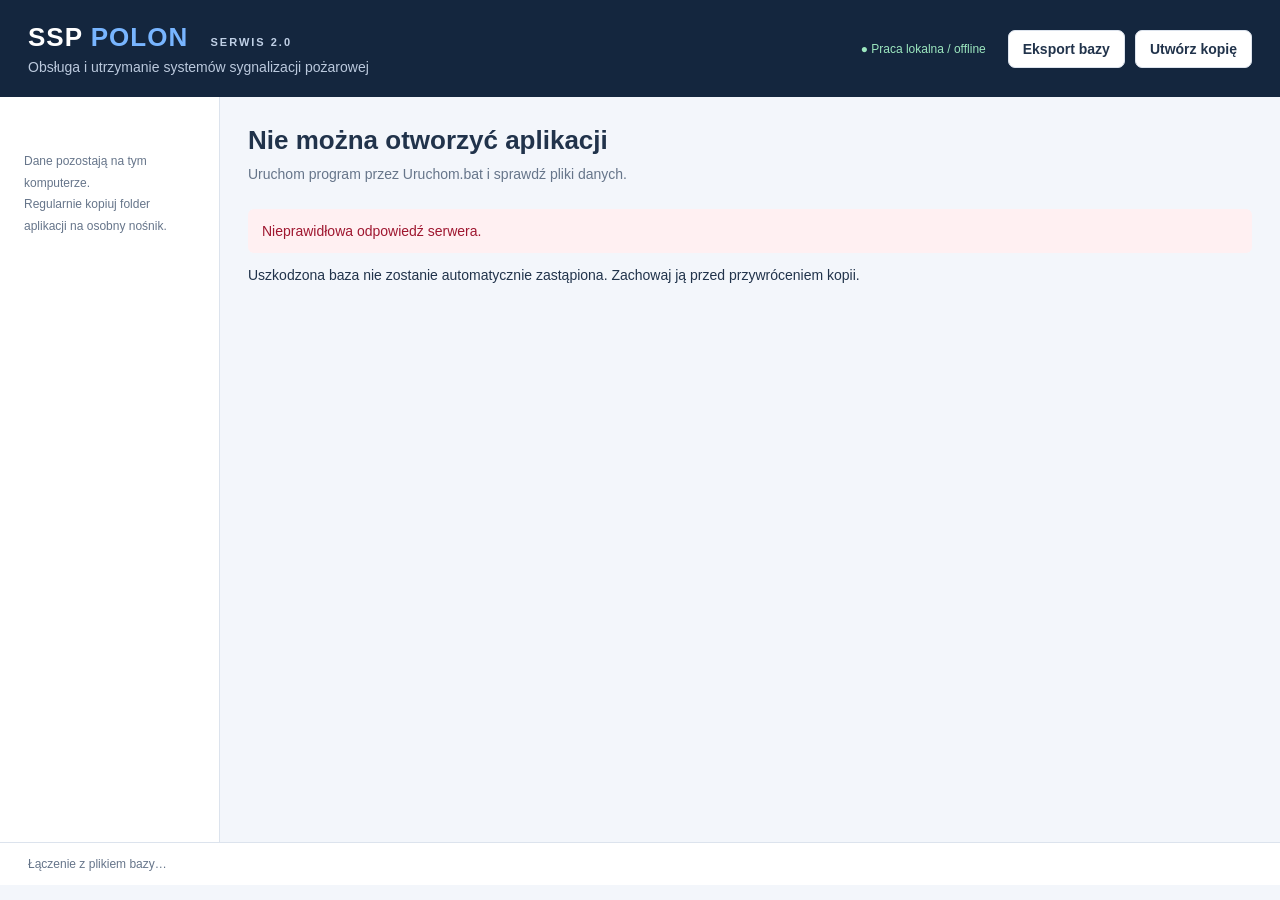
==== commit b767a8ea: "Release SSP Polon 2.0 with service protocols, configuration and safe upgrades" ====
--- a/index.html
+++ b/index.html
@@ -1,2311 +1,11 @@
-<!DOCTYPE html>
+<!doctype html>
 <html lang="pl">
-<head>
-    <meta http-equiv="X-UA-Compatible" content="IE=edge">
-    <meta charset="UTF-8">
-    <meta name="viewport" content="width=device-width, initial-scale=1.0">
-    <title>System Zarządzania Serwisem SSP - Polon 4000 / 6000</title>
-    <style>
-        :root {
-            --bg-main: #f8fafc;
-            --header-bg: #0f172a;
-            --sidebar-bg: #1e293b;
-            --card-bg: #ffffff;
-            --text-main: #334155;
-            --text-muted: #64748b;
-            --primary: #2563eb;
-            --primary-hover: #1d4ed8;
-            --success: #16a34a;
-            --success-bg: #dcfce7;
-            --warning: #d97706;
-            --warning-bg: #fef3c7;
-            --danger: #dc2626;
-            --danger-bg: #fee2e2;
-            --info: #0284c7;
-            --info-bg: #e0f2fe;
-            --border: #e2e8f0;
-            --radius: 8px;
-            --shadow: 0 4px 6px -1px rgba(0, 0, 0, 0.05), 0 2px 4px -1px rgba(0, 0, 0, 0.03);
-        }
-
-        * {
-            box-sizing: border-box;
-            margin: 0;
-            padding: 0;
-            font-family: 'Segoe UI', -apple-system, BlinkMacSystemFont, Roboto, Helvetica, Arial, sans-serif;
-        }
-
-        body {
-            background-color: #f8fafc; background-color: var(--bg-main);
-            color: #334155; color: var(--text-main);
-            display: flex;
-            flex-direction: column;
-            min-height: 100vh;
-        }
-
-        /* Dark Slate Header */
-        header {
-            background-color: #0f172a; background-color: var(--header-bg);
-            color: #ffffff;
-            padding: 12px 24px;
-            display: flex;
-            justify-content: space-between;
-            align-items: center;
-            box-shadow: 0 2px 10px rgba(0,0,0,0.15);
-            position: sticky;
-            top: 0;
-            z-index: 100;
-        }
-
-        .logo-area {
-            display: flex;
-            align-items: center;
-            gap: 12px;
-        }
-
-        .logo-icon {
-            background: linear-gradient(135deg, #ef4444, #b91c1c);
-            color: white;
-            padding: 8px 12px;
-            border-radius: var(--radius);
-            font-weight: bold;
-            font-size: 1.2rem;
-            letter-spacing: 1px;
-        }
-
-        .logo-title h1 {
-            font-size: 1.25rem;
-            font-weight: 600;
-            letter-spacing: 0.5px;
-        }
-
-        .logo-title p {
-            font-size: 0.75rem;
-            color: #94a3b8;
-        }
-
-        .header-actions {
-            display: none;
-            align-items: center;
-            gap: 12px;
-        }
-
-        /* Navigation Tabs Bar */
-        nav.main-nav {
-            background-color: #1e293b; background-color: var(--sidebar-bg);
-            padding: 0 24px;
-            display: flex;
-            gap: 4px;
-            border-bottom: 1px solid #334155;
-            overflow-x: auto;
-        }
-
-        .nav-tab {
-            background: transparent;
-            border: none;
-            color: #94a3b8;
-            padding: 12px 18px;
-            font-size: 0.9rem;
-            font-weight: 500;
-            cursor: pointer;
-            display: flex;
-            align-items: center;
-            gap: 8px;
-            border-bottom: 3px solid transparent;
-            transition: all 0.2s;
-            white-space: nowrap;
-        }
-
-        .nav-tab:hover {
-            color: #f1f5f9;
-            background-color: rgba(255,255,255,0.05);
-        }
-
-        .nav-tab.active {
-            color: #ffffff;
-            border-bottom-color: var(--primary);
-            background-color: rgba(37, 99, 235, 0.1);
-        }
-
-        /* Main Container */
-        main {
-            flex: 1;
-            padding: 24px;
-            max-width: 1600px;
-            margin: 0 auto;
-            width: 100%;
-        }
-
-        .tab-content {
-            display: none;
-            animation: fadeIn 0.2s ease-in-out;
-        }
-
-        .tab-content.active {
-            display: block;
-        }
-
-        @keyframes fadeIn {
-            from { opacity: 0; transform: translateY(4px); }
-            to { opacity: 1; transform: translateY(0); }
-        }
-
-        /* KPI Dashboard Grid */
-        .kpi-grid {
-            display: grid;
-            grid-template-columns: repeat(auto-fit, minmax(240px, 1fr));
-            gap: 16px;
-            margin-bottom: 24px;
-        }
-
-        .kpi-card {
-            background-color: #ffffff; background-color: var(--card-bg);
-            padding: 20px;
-            border-radius: var(--radius);
-            box-shadow: var(--shadow);
-            border: 1px solid #e2e8f0; border: 1px solid var(--border);
-            display: flex;
-            align-items: center;
-            justify-content: space-between;
-        }
-
-        .kpi-info h3 {
-            font-size: 0.8rem;
-            text-transform: uppercase;
-            color: #64748b; color: var(--text-muted);
-            letter-spacing: 0.5px;
-            margin-bottom: 6px;
-        }
-
-        .kpi-info .kpi-value {
-            font-size: 1.8rem;
-            font-weight: 700;
-            color: #334155; color: var(--text-main);
-        }
-
-        .kpi-icon {
-            width: 48px;
-            height: 48px;
-            border-radius: 50%;
-            display: flex;
-            align-items: center;
-            justify-content: center;
-            font-size: 1.4rem;
-        }
-
-        .kpi-icon.blue { background-color: #e0f2fe; background-color: var(--info-bg); color: var(--info); }
-        .kpi-icon.red { background-color: #fee2e2; background-color: var(--danger-bg); color: var(--danger); }
-        .kpi-icon.amber { background-color: #fef3c7; background-color: var(--warning-bg); color: var(--warning); }
-        .kpi-icon.green { background-color: #dcfce7; background-color: var(--success-bg); color: var(--success); }
-
-        /* Dashboard Dual Layout */
-        .dash-layout {
-            display: grid;
-            grid-template-columns: 1fr 1fr;
-            gap: 24px;
-        }
-
-        @media (max-width: 1024px) {
-            .dash-layout { grid-template-columns: 1fr; }
-        }
-
-        /* Cards & Containers */
-        .panel-card {
-            background: var(--card-bg);
-            border-radius: var(--radius);
-            box-shadow: var(--shadow);
-            border: 1px solid #e2e8f0; border: 1px solid var(--border);
-            padding: 20px;
-            margin-bottom: 20px;
-        }
-
-        .panel-card-header {
-            display: flex;
-            justify-content: space-between;
-            align-items: center;
-            margin-bottom: 16px;
-            padding-bottom: 12px;
-            border-bottom: 1px solid var(--border);
-        }
-
-        .panel-card-title {
-            font-size: 1.1rem;
-            font-weight: 600;
-            color: #0f172a;
-            display: flex;
-            align-items: center;
-            gap: 8px;
-        }
-
-        /* Controls & Filters Bar */
-        .filter-bar {
-            background-color: #ffffff; background-color: var(--card-bg);
-            padding: 16px;
-            border-radius: var(--radius);
-            box-shadow: var(--shadow);
-            border: 1px solid #e2e8f0; border: 1px solid var(--border);
-            margin-bottom: 20px;
-            display: flex;
-            flex-wrap: wrap;
-            gap: 12px;
-            align-items: center;
-        }
-
-        .filter-group {
-            display: flex;
-            flex-direction: column;
-            gap: 4px;
-            flex: 1;
-            min-width: 160px;
-        }
-
-        .filter-group label {
-            font-size: 0.75rem;
-            font-weight: 600;
-            color: #64748b; color: var(--text-muted);
-            text-transform: uppercase;
-        }
-
-        input[type="text"], input[type="date"], select, textarea {
-            padding: 8px 12px;
-            border: 1px solid #e2e8f0; border: 1px solid var(--border);
-            border-radius: 6px;
-            font-size: 0.875rem;
-            outline: none;
-            transition: border-color 0.15s;
-            width: 100%;
-        }
-
-        input[type="text"]:focus, input[type="date"]:focus, select:focus, textarea:focus {
-            border-color: var(--primary);
-            box-shadow: 0 0 0 3px rgba(37, 99, 235, 0.1);
-        }
-
-        /* Date Input Wrapper with Custom Offline Calendar Trigger */
-        .date-input-wrapper {
-            display: flex;
-            gap: 4px;
-            align-items: center;
-        }
-
-        .btn-cal {
-            background: #f1f5f9;
-            border: 1px solid #e2e8f0; border: 1px solid var(--border);
-            padding: 8px 10px;
-            border-radius: 6px;
-            cursor: pointer;
-            font-size: 0.9rem;
-            transition: background 0.15s;
-        }
-
-        .btn-cal:hover {
-            background: #e2e8f0;
-        }
-
-        /* Buttons */
-        .btn {
-            padding: 8px 16px;
-            border-radius: 6px;
-            font-size: 0.875rem;
-            font-weight: 500;
-            border: none;
-            cursor: pointer;
-            display: inline-flex;
-            align-items: center;
-            gap: 6px;
-            transition: background 0.15s, transform 0.05s;
-            text-decoration: none;
-        }
-
-        .btn:active { transform: scale(0.98); }
-        .btn-primary { background-color: #2563eb; background-color: var(--primary); color: white; }
-        .btn-primary:hover { background-color: #1d4ed8; background-color: var(--primary-hover); }
-        .btn-success { background-color: #16a34a; background-color: var(--success); color: white; }
-        .btn-success:hover { background-color: #15803d; }
-        .btn-warning { background-color: #d97706; background-color: var(--warning); color: white; }
-        .btn-danger { background-color: #dc2626; background-color: var(--danger); color: white; }
-        .btn-secondary { background-color: #64748b; color: white; }
-        .btn-secondary:hover { background-color: #475569; }
-        .btn-outline { background-color: transparent; border: 1px solid #e2e8f0; border: 1px solid var(--border); color: #334155; color: var(--text-main); }
-        .btn-outline:hover { background-color: #f1f5f9; }
-        .btn-sm { padding: 4px 10px; font-size: 0.775rem; }
-
-        /* Tables */
-        .table-responsive {
-            overflow-x: auto;
-            border-radius: var(--radius);
-            border: 1px solid #e2e8f0; border: 1px solid var(--border);
-        }
-
-        table {
-            width: 100%;
-            border-collapse: collapse;
-            background: white;
-            font-size: 0.875rem;
-            text-align: left;
-        }
-
-        th {
-            background-color: #f1f5f9;
-            color: #334155;
-            font-weight: 600;
-            padding: 12px 14px;
-            border-bottom: 2px solid var(--border);
-            white-space: nowrap;
-        }
-
-        td {
-            padding: 10px 14px;
-            border-bottom: 1px solid var(--border);
-            color: #334155; color: var(--text-main);
-            vertical-align: middle;
-        }
-
-        tr:hover { background-color: #f8fafc; }
-
-        /* Status Badges */
-        .badge {
-            display: inline-flex;
-            align-items: center;
-            gap: 4px;
-            padding: 4px 8px;
-            border-radius: 9999px;
-            font-size: 0.75rem;
-            font-weight: 600;
-            line-height: 1;
-            white-space: nowrap;
-        }
-
-        .badge-success { background-color: #dcfce7; background-color: var(--success-bg); color: #15803d; border: 1px solid #bbf7d0; }
-        .badge-warning { background-color: #fef3c7; background-color: var(--warning-bg); color: #b45309; border: 1px solid #fde68a; }
-        .badge-danger { background-color: #fee2e2; background-color: var(--danger-bg); color: #b91c1c; border: 1px solid #fca5a5; }
-        .badge-info { background-color: #e0f2fe; background-color: var(--info-bg); color: #0369a1; border: 1px solid #bae6fd; }
-
-        /* Clickable Cross-Link */
-        .panel-link {
-            color: var(--primary);
-            font-weight: 600;
-            cursor: pointer;
-            text-decoration: underline;
-            text-underline-offset: 2px;
-        }
-
-        .panel-link:hover {
-            color: var(--primary-hover);
-        }
-
-        /* Technical Card 360 View */
-        .tech-card-grid {
-            display: grid;
-            grid-template-columns: 320px 1fr;
-            gap: 24px;
-        }
-
-        @media (max-width: 900px) {
-            .tech-card-grid { grid-template-columns: 1fr; }
-        }
-
-        .tech-spec-box {
-            background: #ffffff;
-            border: 1px solid #e2e8f0; border: 1px solid var(--border);
-            border-radius: var(--radius);
-            padding: 20px;
-            box-shadow: var(--shadow);
-        }
-
-        .tech-spec-item {
-            margin-bottom: 14px;
-            padding-bottom: 10px;
-            border-bottom: 1px dashed var(--border);
-        }
-
-        .tech-spec-item:last-child {
-            border-bottom: none;
-            margin-bottom: 0;
-            padding-bottom: 0;
-        }
-
-        .tech-spec-label {
-            font-size: 0.75rem;
-            color: #64748b; color: var(--text-muted);
-            font-weight: 600;
-            text-transform: uppercase;
-        }
-
-        .tech-spec-val {
-            font-size: 0.95rem;
-            font-weight: 600;
-            color: #334155; color: var(--text-main);
-            margin-top: 2px;
-        }
-
-        /* Modal Box System */
-        .modal-overlay {
-            position: fixed;
-            top: 0;
-            left: 0;
-            width: 100vw;
-            height: 100vh;
-            background-color: rgba(15, 23, 42, 0.6);
-            backdrop-filter: blur(2px);
-            display: none;
-            align-items: center;
-            justify-content: center;
-            z-index: 1000;
-        }
-
-        .modal-overlay.active {
-            display: flex;
-        }
-
-        .modal {
-            background-color: #ffffff;
-            border-radius: 12px;
-            width: 94%;
-            max-width: 880px;
-            max-height: 90vh;
-            display: flex;
-            flex-direction: column;
-            box-shadow: 0 25px 50px -12px rgba(15, 23, 42, 0.25);
-            border: 1px solid #cbd5e1;
-            animation: modalScaleIn 0.2s ease-out;
-        }
-
-        @keyframes modalScaleIn {
-            from { opacity: 0; transform: scale(0.97); }
-            to { opacity: 1; transform: scale(1); }
-        }
-
-        .modal-body {
-            padding: 28px;
-            overflow-y: auto;
-            max-height: calc(90vh - 140px);
-        }
-
-        .modal-header {
-            padding: 20px 24px;
-            background: linear-gradient(to bottom, #f8fafc, #f1f5f9);
-            border-bottom: 1px solid var(--border);
-            display: flex;
-            justify-content: space-between;
-            align-items: center;
-            border-top-left-radius: 12px;
-            border-top-right-radius: 12px;
-        }
-
-        .modal-header h2 {
-            font-size: 1.2rem;
-            font-weight: 700;
-            color: #0f172a;
-            display: flex;
-            align-items: center;
-            gap: 10px;
-        }
-
-        .modal-footer {
-            padding: 16px 24px;
-            background-color: #f8fafc;
-            border-top: 1px solid var(--border);
-            display: flex;
-            justify-content: flex-end;
-            gap: 12px;
-            border-bottom-left-radius: 12px;
-            border-bottom-right-radius: 12px;
-        }
-
-        .form-grid {
-            display: grid;
-            grid-template-columns: 1fr 1fr;
-            gap: 14px;
-        }
-
-        .form-group-full {
-            grid-column: span 2;
-        }
-
-        /* Offline Calendar Modal/Popup */
-        .calendar-popup {
-            position: absolute;
-            background: white;
-            border: 1px solid #e2e8f0; border: 1px solid var(--border);
-            border-radius: var(--radius);
-            box-shadow: 0 10px 15px -3px rgba(0,0,0,0.1);
-            padding: 12px;
-            z-index: 2000;
-            display: none;
-            width: 280px;
-        }
-
-        .cal-header {
-            display: flex;
-            justify-content: space-between;
-            align-items: center;
-            margin-bottom: 8px;
-        }
-
-        .cal-grid {
-            display: grid;
-            grid-template-columns: repeat(7, 1fr);
-            gap: 4px;
-            text-align: center;
-            font-size: 0.8rem;
-        }
-
-        .cal-day-name {
-            font-weight: bold;
-            color: #64748b; color: var(--text-muted);
-            padding: 4px 0;
-        }
-
-        .cal-day {
-            padding: 6px 0;
-            cursor: pointer;
-            border-radius: 4px;
-        }
-
-        .cal-day:hover { background-color: #f1f5f9; }
-        .cal-day.selected { background-color: #2563eb; background-color: var(--primary); color: white; }
-        .cal-day.today { border: 1px solid var(--primary); }
-
-        footer {
-            margin-top: auto;
-            background-color: #f1f5f9;
-            padding: 12px 24px;
-            text-align: center;
-            font-size: 0.8rem;
-            color: #64748b; color: var(--text-muted);
-            border-top: 1px solid var(--border);
-        }
-    </style>
-</head>
+<head><meta charset="utf-8"><meta name="viewport" content="width=device-width,initial-scale=1"><title>SSP Polon — Serwis</title><link rel="stylesheet" href="/style.css"><script src="/app.js" defer></script></head>
 <body>
-
-    <!-- Dark Slate Top Header -->
-    <header>
-        <div class="logo-area">
-            <div class="logo-icon">SSP</div>
-            <div class="logo-title">
-                <h1>Polon System Manager PRO</h1>
-                <p>System Zarządzania Serwisem & Konserwacją Central Sygnalizacji Pożarowej</p>
-            </div>
-        </div>
-        <div class="header-actions">
-            <button class="btn btn-outline" style="color: white; border-color: #475569;" onclick="exportDataJSON()">💾 Zapisz Kopię</button>
-            <button class="btn btn-outline" style="color: white; border-color: #475569;" onclick="triggerImportJSON()">📂 Wczytaj</button>
-            <button class="btn btn-outline" style="color: #fca5a5; border-color: #b91c1c;" onclick="resetToDefaults()">🔄 Reset Bazy</button>
-            <input type="file" id="jsonFileInput" accept=".json" style="display:none" onchange="importDataJSON(event)">
-        </div>
-    </header>
-
-    <!-- Navigation Tabs -->
-    <nav class="main-nav">
-        <button class="nav-tab active" onclick="switchTab('dashboard')">📊 Dashboard</button>
-        <button class="nav-tab" onclick="switchTab('techcard')">💳 Karta Techniczna 360°</button>
-        <button class="nav-tab" onclick="switchTab('register')">📋 Rejestr Central & Harmonogram</button>
-        <button class="nav-tab" onclick="switchTab('helpdesk')">🚨 Helpdesk (Awarie)</button>
-        <button class="nav-tab" onclick="switchTab('history')">📜 Dziennik Prac & Historia</button>
-    </nav>
-
-    <!-- Main Container -->
-    <main>
-
-        <!-- 1. DASHBOARD -->
-        <div id="tab-dashboard" class="tab-content active">
-            <div class="kpi-grid">
-                <div class="kpi-card">
-                    <div class="kpi-info">
-                        <h3>Flota Central</h3>
-                        <div class="kpi-value" id="kpi-total-panels">26</div>
-                    </div>
-                    <div class="kpi-icon blue">🔥</div>
-                </div>
-                <div class="kpi-card">
-                    <div class="kpi-info">
-                        <h3>Aktywne Awarie</h3>
-                        <div class="kpi-value" id="kpi-active-faults">0</div>
-                    </div>
-                    <div class="kpi-icon red">🚨</div>
-                </div>
-                <div class="kpi-card">
-                    <div class="kpi-info">
-                        <h3>Przeglądy Pilne / Po Terminie</h3>
-                        <div class="kpi-value" id="kpi-urgent-inspections">0</div>
-                    </div>
-                    <div class="kpi-icon amber">⏳</div>
-                </div>
-                <div class="kpi-card">
-                    <div class="kpi-info">
-                        <h3>Wpisy w Historii</h3>
-                        <div class="kpi-value" id="kpi-total-history">0</div>
-                    </div>
-                    <div class="kpi-icon green">📝</div>
-                </div>
-            </div>
-
-            <div class="dash-layout">
-                <!-- Active Faults Card -->
-                <div class="panel-card">
-                    <div class="panel-card-header">
-                        <div class="panel-card-title">🚨 Najnowsze Otwarte Awarie</div>
-                        <button class="btn btn-sm btn-primary" onclick="openNewFaultModal()">+ Zgłoś Awarie</button>
-                    </div>
-                    <div class="table-responsive">
-                        <table>
-                            <thead>
-                                <tr>
-                                    <th style="width: 35px;">ID Awarii</th>
-                                    <th>Data</th>
-                                    <th>Centrala</th>
-                                    <th>Zgłaszający</th>
-                                    <th>Opis Usterki</th>
-                                    <th>Status</th>
-                                    
-                                </tr>
-                            </thead>
-                            <tbody id="dash-faults-table">
-                                <!-- JS rendered -->
-                            </tbody>
-                        </table>
-                    </div>
-                </div>
-
-                <!-- Upcoming Inspections Card -->
-                <div class="panel-card">
-                    <div class="panel-card-header">
-                        <div class="panel-card-title">⏳ Centrala Wymagające Przeglądu (Pilne/Po Terminie)</div>
-                        <button class="btn btn-sm btn-outline" onclick="switchTab('register')">Zobacz Wszystkie</button>
-                    </div>
-                    <div class="table-responsive">
-                        <table>
-                            <thead>
-                                <tr>
-                                    <th>Kod</th>
-                                    <th>Model</th>
-                                    <th>Lokalizacja</th>
-                                    <th>Termin Przeglądu</th>
-                                    <th>Status</th>
-                                    
-                                </tr>
-                            </thead>
-                            <tbody id="dash-inspections-table">
-                                <!-- JS rendered -->
-                            </tbody>
-                        </table>
-                    </div>
-                </div>
-            </div>
-        </div>
-
-        <!-- 2. KARTA TECHNICZNA 360 -->
-        <div id="tab-techcard" class="tab-content">
-            <div class="filter-bar">
-                <div class="filter-group" style="max-width: 320px;">
-                    <label for="techcard-select">Wybierz Centralę do Podglądu:</label>
-                    <select id="techcard-select" onchange="renderTechCard()">
-                        <!-- JS options -->
-                    </select>
-                </div>
-                <div style="margin-left: auto; display: flex; gap: 8px;">
-                    <button class="btn btn-success" onclick="executeInspectionForSelected()">✅ Wykonaj Przegląd</button>
-                    <button class="btn btn-danger" onclick="reportFaultForSelected()">🚨 Zgłoś Awarie</button>
-                    <button class="btn btn-outline" onclick="editSelectedPanel()">✏️ Edytuj Dane</button>
-                </div>
-            </div>
-
-            <div class="tech-card-grid">
-                <!-- Panel Specs Left Box -->
-                <div class="tech-spec-box" id="tech-card-specs">
-                    <!-- JS rendered -->
-                </div>
-
-                <!-- Panel Specific History Right Box -->
-                <div class="panel-card">
-                    <div class="panel-card-header">
-                        <div class="panel-card-title">📜 Dziennik Prac i Historia dla Wybranej Centrali</div>
-                    </div>
-                    <div class="table-responsive">
-                        <table>
-                            <thead>
-                                <tr>
-                                    <th>Data</th>
-                                    <th>Rodzaj Pracy</th>
-                                    <th>Wykonawca</th>
-                                    <th>Nr Protokołu</th>
-                                    <th>Wynik</th>
-                                    <th>Opis Prób / Prac</th>
-                                </tr>
-                            </thead>
-                            <tbody id="tech-card-history">
-                                <!-- JS rendered -->
-                            </tbody>
-                        </table>
-                    </div>
-                </div>
-            </div>
-        </div>
-
-        <!-- 3. REJESTR CENTRAL & HARMONOGRAM -->
-        <div id="tab-register" class="tab-content">
-            <div class="filter-bar">
-                <div class="filter-group" style="flex: 2;">
-                    <label>Filtruj tabele (kod, model, lokalizacja, miejsce, S/N):</label>
-                    <input type="text" id="register-search" placeholder="Wpisz szukaną frazę..." oninput="renderRegister()">
-                </div>
-                <div class="filter-group">
-                    <label>Status terminowości:</label>
-                    <select id="register-status-filter" onchange="renderRegister()">
-                        <option value="">-- Wszystkie --</option>
-                        <option value="Po terminie">Po terminie</option>
-                        <option value="Pilny">Pilny (do 30 dni)</option>
-                        <option value="W terminie">W terminie</option>
-                    </select>
-                </div>
-            </div>
-            <div class="panel-card">
-                <div class="panel-card-header">
-                    <div class="panel-card-title">📋 Ewidencja 26 Central SSP & Harmonogram Przeglądów</div>
-                </div>
-                <div class="table-responsive">
-                    <table>
-                        <thead>
-                            <tr>
-                                <th>Kod</th>
-                                <th>Model</th>
-                                <th>Lokalizacja</th>
-                                <th>Dokładne Miejsce</th>
-                                <th>Nr Seryjny</th>
-                                <th>Interwał</th>
-                                <th>Ostatni Przegląd</th>
-                                <th>Kolejny Przegląd</th>
-                                <th>Status Terminu</th>
-                                <th>Akcje</th>
-                            </tr>
-                        </thead>
-                        <tbody id="register-table">
-                            <!-- JS rendered -->
-                        </tbody>
-                    </table>
-                </div>
-            </div>
-        </div>
-
-        <!-- 4. HELPDESK (AWARIE) -->
-        <div id="tab-helpdesk" class="tab-content">
-            <div class="filter-bar">
-                <div class="filter-group">
-                    <label>Szukaj tekstem:</label>
-                    <input type="text" id="help-search-text" placeholder="Fraza opisu, zgłaszający..." oninput="renderHelpdesk()">
-                </div>
-                <div class="filter-group">
-                    <label>Centrala:</label>
-                    <select id="help-filter-panel" onchange="renderHelpdesk()">
-                        <option value="">-- Wszystkie --</option>
-                    </select>
-                </div>
-                <div class="filter-group">
-                    <label>Status:</label>
-                    <select id="help-filter-status" onchange="renderHelpdesk()">
-                        <option value="">-- Wszystkie --</option>
-                        <option value="Nowe">Nowe</option>
-                        <option value="W trakcie">W trakcie</option>
-                        <option value="Zamknięte">Zamknięte</option>
-                    </select>
-                </div>
-                <div style="margin-left: auto;">
-                    <button class="btn btn-primary" onclick="openNewFaultModal()">+ Zgłoś Nową Awarie</button>
-                </div>
-            </div>
-
-            <div class="panel-card">
-                <div class="table-responsive">
-                    <table>
-                        <thead>
-                            <tr>
-                                <th>ID</th>
-                                <th>Data Zgłoszenia</th>
-                                <th>Centrala</th>
-                                <th>Zgłaszający</th>
-                                <th>Opis Usterki</th>
-                                <th>Status</th>
-                            
-                            </tr>
-                        </thead>
-                        <tbody id="helpdesk-table">
-                            <!-- JS rendered -->
-                        </tbody>
-                    </table>
-                </div>
-            </div>
-        </div>
-
-        <!-- 5. HISTORIA SERWISOWA & DZIENNIK PRAC -->
-        <div id="tab-history" class="tab-content">
-            <div class="filter-bar">
-                <div class="filter-group">
-                    <label>Szukaj tekstem:</label>
-                    <input type="text" id="hist-search-text" placeholder="Opis, numer protokołu, wykonawca..." oninput="renderHistory()">
-                </div>
-                <div class="filter-group">
-                    <label>Centrala:</label>
-                    <select id="hist-filter-panel" onchange="renderHistory()">
-                        <option value="">-- Wszystkie --</option>
-                    </select>
-                </div>
-                <div class="filter-group">
-                    <label>Rodzaj Pracy:</label>
-                    <select id="hist-filter-type" onchange="renderHistory()">
-                        <option value="">-- Wszystkie --</option>
-                        <option value="Przegląd">Przegląd</option>
-                        <option value="Naprawa">Naprawa</option>
-                        <option value="Konserwacja">Konserwacja</option>
-                        <option value="Wymiana akumulatorów/podzespołów">Wymiana akumulatorów/podzespołów</option>
-                    </select>
-                </div>
-                <div class="filter-group">
-                    <label>Data Od:</label>
-                    <div class="date-input-wrapper">
-                        <input type="date" id="hist-date-from" onchange="renderHistory()">
-                        <button class="btn-cal" onclick="openOfflineCal('hist-date-from')">📅</button>
-                    </div>
-                </div>
-                <div class="filter-group">
-                    <label>Data Do:</label>
-                    <div class="date-input-wrapper">
-                        <input type="date" id="hist-date-to" onchange="renderHistory()">
-                        <button class="btn-cal" onclick="openOfflineCal('hist-date-to')">📅</button>
-                    </div>
-                </div>
-                <div style="margin-left: auto;">
-                    <button class="btn btn-primary" onclick="openNewHistoryModal()">+ Dodaj Wpis do Dziennika</button>
-                </div>
-            </div>
-
-            <div class="panel-card">
-                <div class="table-responsive">
-                    <table>
-                        <thead>
-                            <tr>
-                                <th>Data</th>
-                                <th>Centrala</th>
-                                <th>Rodzaj Pracy</th>
-                                <th>Wykonawca</th>
-                                <th>Nr Protokołu</th>
-                                <th>Wynik</th>
-                                <th>Opis Wykonanych Prac</th>
-                                <th>Zalecenia / Wymienione Części</th>
-                            </tr>
-                        </thead>
-                        <tbody id="history-table">
-                            <!-- JS rendered -->
-                        </tbody>
-                    </table>
-                </div>
-            </div>
-        </div>
-
-    </main>
-
-    
-    <!-- MODAL: Karta Awarii 360° z Historią Interwencji -->
-    <div id="modal-fault-card" class="modal-overlay">
-        <div class="modal" style="max-width: 950px;">
-            <div class="modal-header">
-                <h2>🚨 Karta Awarii: <span id="card-fault-id" style="color:var(--primary);">AWAR-101</span></h2>
-                <button class="btn btn-sm btn-outline" onclick="closeModal('modal-fault-card')">&#10006;</button>
-            </div>
-            <div class="modal-body">
-                <div class="tech-card-grid" style="grid-template-columns: 320px 1fr;">
-                    <!-- Spec Box -->
-                    <div class="tech-spec-box" id="fault-card-specs">
-                        <!-- JS Rendered -->
-                    </div>
-                    <!-- Actions & History Box -->
-                    <div class="panel-card" style="margin-bottom:0;">
-                        <div class="panel-card-header">
-                            <div class="panel-card-title">📜 Dziennik Prac i Interwencji</div>
-                            <button class="btn btn-sm btn-success" id="btn-add-intervention" onclick="addInterventionFromCard()">+ Dodaj Działanie</button>
-                        </div>
-                        <div class="table-responsive">
-                            <table>
-                                <thead>
-                                    <tr>
-                                        <th>Data</th>
-                                        <th>Wykonawca</th>
-                                        <th>Nr Protokołu</th>
-                                        <th>Wynik</th>
-                                        <th>Opis Wykonanych Prac</th>
-                                    </tr>
-                                </thead>
-                                <tbody id="fault-card-history-table">
-                                    <!-- JS Rendered -->
-                                </tbody>
-                            </table>
-                        </div>
-                    </div>
-                </div>
-            </div>
-            <div class="modal-footer" style="justify-content: space-between;">
-                <div style="display:flex; align-items:center; gap:8px;">
-                    <label style="font-size:0.85rem; font-weight:600;">Status Awarii:</label>
-                    <select id="card-quick-status" onchange="changeFaultStatusFromCard()" style="width: auto; padding: 4px 8px;">
-                        <option value="Nowe">Nowe</option>
-                        <option value="W trakcie">W trakcie</option>
-                        <option value="Zamknięte">Zamknięte</option>
-                    </select>
-                </div>
-                <button class="btn btn-outline" onclick="closeModal('modal-fault-card')">Zamknij</button>
-            </div>
-        </div>
-    </div>
-
-    <!-- MODAL: Zgłoś Awarie -->
-    <div id="modal-fault" class="modal-overlay">
-        <div class="modal">
-            <div class="modal-header">
-                <h2>🚨 Zgłoszenie Usterki / Awarii SSP</h2>
-                <button class="btn btn-sm btn-outline" onclick="closeModal('modal-fault')">&#10006;</button>
-            </div>
-            <div class="modal-body">
-                <form id="form-fault">
-                    <div class="form-grid">
-                        <div class="form-group">
-                            <label>Data Zgłoszenia:</label>
-                            <div class="date-input-wrapper">
-                                <input type="datetime-local" id="fault-date" required>
-                                <button type="button" class="btn-cal" onclick="openOfflineCal('fault-date')">📅</button>
-                            </div>
-                        </div>
-                        <div class="form-group">
-                            <label>Centrala:</label>
-                            <select id="fault-panel" required></select>
-                        </div>
-                        <div class="form-group">
-                            <label>Zgłaszający:</label>
-                            <input type="text" id="fault-reporter" placeholder="Imię i nazwisko / Dział" required>
-                        </div>
-                        <div class="form-group">
-                            <label>Status Initialny:</label>
-                            <select id="fault-status">
-                                <option value="Nowe">Nowe</option>
-                                <option value="W trakcie">W trakcie</option>
-                            </select>
-                        </div>
-                        <div class="form-group-full">
-                            <label>Dokładny Opis Usterki / Objawy:</label>
-                            <textarea id="fault-desc" rows="3" required placeholder="Opisz usterkę (np. uszkodzona czujka w pętli 2, sygnał uszkodzenia zasilacza...)"></textarea>
-                        </div>
-                    </div>
-                </form>
-            </div>
-            <div class="modal-footer">
-                <button class="btn btn-outline" onclick="closeModal('modal-fault')">Anuluj</button>
-                <button class="btn btn-danger" onclick="saveFault()">Zapisz Zgłoszenie</button>
-            </div>
-        </div>
-    </div>
-
-    <!-- MODAL: Rozwiązanie Awarii -> Przenieś do Historii -->
-    <div id="modal-resolve" class="modal-overlay">
-        <div class="modal">
-            <div class="modal-header">
-                <h2>✅ Zamknięcie Awarii i Wpis do Dziennika Prac</h2>
-                <button class="btn btn-sm btn-outline" onclick="closeModal('modal-resolve')">&#10006;</button>
-            </div>
-            <div class="modal-body">
-                <form id="form-resolve">
-                    <input type="hidden" id="resolve-fault-id">
-                    <div class="form-grid">
-                        <div class="form-group">
-                            <label>Data Usunięcia Awarii:</label>
-                            <div class="date-input-wrapper">
-                                <input type="datetime-local" id="resolve-date" required>
-                            </div>
-                        </div>
-                        <div class="form-group">
-                            <label>Centrala:</label>
-                            <input type="text" id="resolve-panel" readonly style="background:#f1f5f9;">
-                        </div>
-                        <div class="form-group">
-                            <label>Wykonawca Prac:</label>
-                            <select id="resolve-contractor" required onchange="toggleContractorInput('resolve')">
-                                <option value="Zakładowa Straż Pożarna" selected>Zakładowa Straż Pożarna (ZSP)</option>
-                                <option value="Serwis Zewnętrzny">Serwis Zewnętrzny</option>
-                            </select>
-                        </div>
-                        <div class="form-group" id="resolve-zsp-group">
-                            <label>Imię i nazwisko wykonującego (ZSP):</label>
-                            <input type="text" id="resolve-zsp-person" placeholder="Wpisz swoje dane(Imię i Nazwisko" value="">
-                        </div>
-                        <div class="form-group">
-                            <label>Numer Protokołu / Zlecenia:</label>
-                            <input type="text" id="resolve-protocol" required placeholder="np. PROT/2026/04/12">
-                        </div>
-                        <div class="form-group">
-                            <label>Wynik Interwencji / Pracy:</label>
-                            <select id="resolve-result" onchange="updateResolveTargetStatus()">
-                                <option value="Pozytywny">Pozytywny (Usterka usunięta)</option>
-                                <option value="Negatywny">Negatywny (Wymaga dalszych prac)</option>
-                            </select>
-                        </div>
-                        <div class="form-group">
-                            <label>Nowy Status Zgłoszenia Awarii:</label>
-                            <select id="resolve-target-status">
-                                <option value="Zamknięte">Zamknięte (Zakończone zgłoszenie)</option>
-                                <option value="W trakcie">W trakcie (Nadal wymaga prac)</option>
-                            </select>
-                        </div>
-                        <div class="form-group">
-                            <label>Rodzaj Pracy:</label>
-                            <input type="text" id="resolve-type" value="Naprawa" readonly style="background:#f1f5f9;">
-                        </div>
-                        <div class="form-group-full">
-                            <label>Opis Wykonanych Prac Naprawczych:</label>
-                            <textarea id="resolve-desc" rows="3" required placeholder="Szczegóły podjętych działań..."></textarea>
-                        </div>
-                        <div class="form-group-full">
-                            <label>Zalecenia / Wymienione Podzespoły:</label>
-                            <input type="text" id="resolve-recom" placeholder="np. Wymieniono czujkę czadu/dymu DUR-40, wyczyszczono pętlę">
-                        </div>
-                    </div>
-                </form>
-            </div>
-            <div class="modal-footer">
-                <button class="btn btn-outline" onclick="closeModal('modal-resolve')">Anuluj</button>
-                <button class="btn btn-success" onclick="saveResolution()">Przenieś do Historii & Zamknij Awarie</button>
-            </div>
-        </div>
-    </div>
-
-    <!-- MODAL: Wykonaj Przegląd / Nowy Dziennik Prac -->
-    <div id="modal-history" class="modal-overlay">
-        <div class="modal">
-            <div class="modal-header">
-                <h2 id="modal-history-title">📝 Rejestracja Wykonanych Prac / Przeglądu</h2>
-                <button class="btn btn-sm btn-outline" onclick="closeModal('modal-history')">&#10006;</button>
-            </div>
-            <div class="modal-body">
-                <form id="form-history">
-                    <div class="form-grid">
-                        <div class="form-group">
-                            <label>Data Wykonania:</label>
-                            <div class="date-input-wrapper">
-                                <input type="datetime-local" id="hist-date" required>
-                            
-                            </div>
-                        </div>
-                        <div class="form-group">
-                            <label>Centrala:</label>
-                            <select id="hist-panel" required></select>
-                        </div>
-                        <div class="form-group">
-                            <label>Rodzaj Pracy:</label>
-                            <select id="hist-type" required>
-                                <option value="Przegląd">Przegląd Okresowy (Kwartalny/Roczny)</option>
-                                <option value="Naprawa">Naprawa / Usuwanie Awarii</option>
-                                <option value="Konserwacja">Konserwacja Profilaktyczna</option>
-                                <option value="Wymiana akumulatorów/podzespołów">Wymiana Akumulatorów / Podzespołów</option>
-                            </select>
-                        </div>
-                        <div class="form-group">
-                            <label>Wykonawca:</label>
-                            <select id="hist-contractor" required onchange="toggleContractorInput('hist')">
-                                <option value="Zakładowa Straż Pożarna" selected>Zakładowa Straż Pożarna (ZSP)</option>
-                                <option value="Serwis Zewnętrzny">Serwis Zewnętrzny</option>
-                            </select>
-                        </div>
-                        <div class="form-group" id="hist-zsp-group">
-                            <label>Imię i nazwisko wykonującego (ZSP):</label>
-                            <input type="text" id="hist-zsp-person" placeholder="Wpisz swoje dane Imię i Nazwisko" value="">
-                        </div>
-                        <div class="form-group">
-                            <label>Nr Protokołu / Zlecenia:</label>
-                            <input type="text" id="hist-protocol" placeholder="np. PRZ/2026/01/99" required>
-                        </div>
-                        <div class="form-group">
-                            <label>Wynik Testów:</label>
-                            <select id="hist-result">
-                                <option value="Pozytywny">Pozytywny (Sprawna)</option>
-                                <option value="Negatywny">Negatywny (Wykryto Usterki)</option>
-                            </select>
-                        </div>
-                        <div class="form-group-full">
-                            <label>Opis Wykonanych Prac / Zakres Testów:</label>
-                            <textarea id="hist-desc" rows="3" required placeholder="np. Przetestowano pętle 1-4, sprawdzono sprawność zasilania rezerwowego..."></textarea>
-                        </div>
-                        <div class="form-group-full">
-                            <label>Zalecenia / Wymienione Części:</label>
-                            <input type="text" id="hist-recom" placeholder="np. Zalecana wymiana akumulatora w Q3 2026">
-                        </div>
-                    </div>
-                </form>
-            </div>
-            <div class="modal-footer">
-                <button class="btn btn-outline" onclick="closeModal('modal-history')">Anuluj</button>
-                <button class="btn btn-primary" onclick="saveHistoryRecord()">Zapisz Wpis</button>
-            </div>
-        </div>
-    </div>
-
-    <!-- MODAL: Edycja Centrali -->
-    <div id="modal-panel-edit" class="modal-overlay">
-        <div class="modal">
-            <div class="modal-header">
-                <h2>✏️ Edycja Parametrów Centrali SSP</h2>
-                <button class="btn btn-sm btn-outline" onclick="closeModal('modal-panel-edit')">&#10006;</button>
-            </div>
-            <div class="modal-body">
-                <form id="form-panel-edit">
-                    <input type="hidden" id="edit-panel-id">
-                    <div class="form-grid">
-                        <div class="form-group">
-                            <label>Kod Centrali:</label>
-                            <input type="text" id="edit-panel-code" readonly style="background:#f1f5f9;">
-                        </div>
-                        <div class="form-group">
-                            <label>Model Centrali:</label>
-                            <select id="edit-panel-model">
-                                <option value="Polon 6000">Polon 6000</option>
-                                <option value="Polon 4000">Polon 4000</option>
-                            </select>
-                        </div>
-                        <div class="form-group">
-                            <label>Lokalizacja (Obiekt):</label>
-                            <input type="text" id="edit-panel-loc" required>
-                        </div>
-                        <div class="form-group">
-                            <label>Dokładne Miejsce (Pomieszczenie):</label>
-                            <input type="text" id="edit-panel-spot" required>
-                        </div>
-                        <div class="form-group">
-                            <label>Numer Seryjny:</label>
-                            <input type="text" id="edit-panel-sn" required>
-                        </div>
-                        <div class="form-group">
-                            <label>Interwał Przeglądów (Miesiące):</label>
-                            <select id="edit-panel-interval">
-                                <option value="3">3 miesiące (Kwartalny)</option>
-                                <option value="6">6 miesięcy (Półroczny)</option>
-                                <option value="12">12 miesięcy (Roczny)</option>
-                            </select>
-                        </div>
-                        <div class="form-group">
-                            <label>Data Ostatniego Przeglądu:</label>
-                            <div class="date-input-wrapper">
-                                <input type="datetime-local" id="edit-panel-lastdate" required>
-                               
-                            </div>
-                        </div>
-                        <div class="form-group">
-                            <label>Stan Techniczny:</label>
-                            <select id="edit-panel-condition">
-                                <option value="Sprawna">Sprawna</option>
-                                <option value="Wymaga serwisu">Wymaga serwisu</option>
-                                <option value="W trakcie naprawy">W trakcie naprawy</option>
-                            </select>
-                        </div>
-                    </div>
-                </form>
-            </div>
-            <div class="modal-footer">
-                <button class="btn btn-outline" onclick="closeModal('modal-panel-edit')">Anuluj</button>
-                <button class="btn btn-primary" onclick="savePanelEdit()">Zapisz Zmiany</button>
-            </div>
-        </div>
-    </div>
-
-    <!-- Offline Dynamic Popover Calendar -->
-    <div id="offline-calendar" class="calendar-popup">
-        <div class="cal-header">
-            <button class="btn btn-sm btn-outline" onclick="changeCalMonth(-1)">&#9664;</button>
-            <strong id="cal-month-year-label">Styczeń 2026</strong>
-            <button class="btn btn-sm btn-outline" onclick="changeCalMonth(1)">&#9654;</button>
-        </div>
-        <div class="cal-grid">
-            <div class="cal-day-name">Pn</div>
-            <div class="cal-day-name">Wt</div>
-            <div class="cal-day-name">Śr</div>
-            <div class="cal-day-name">Cz</div>
-            <div class="cal-day-name">Pt</div>
-            <div class="cal-day-name">Sb</div>
-            <div class="cal-day-name">Nd</div>
-        </div>
-        <div class="cal-grid" id="cal-days-container"></div>
-        <div style="margin-top: 8px; text-align: center;">
-            <button class="btn btn-sm btn-primary" style="width: 100%; justify-content: center;" onclick="selectCalToday()">Dzisiaj</button>
-        </div>
-    </div>
-
-    <footer>
-        System Zarządzania SSP Polon | ZSP Synthos | Copywright Arkadiusz Bartula
-    </footer>
-
-    <script>
-        // ==========================================
-        // ES5 / MSHTA POLYFILLS
-        // ==========================================
-        if (!Array.prototype.find) {
-            Array.prototype.find = function(predicate) {
-                if (this == null) throw new TypeError('Array.prototype.find called on null or undefined');
-                if (typeof predicate !== 'function') throw new TypeError('predicate must be a function');
-                var list = Object(this);
-                var length = list.length >>> 0;
-                var thisArg = arguments[1];
-                for (var i = 0; i < length; i++) {
-                    if (predicate.call(thisArg, list[i], i, list)) return list[i];
-                }
-                return undefined;
-            };
-        }
-
-        if (!String.prototype.padStart) {
-            String.prototype.padStart = function padStart(targetLength, padString) {
-                targetLength = targetLength >> 0;
-                padString = String(padString !== undefined ? padString : ' ');
-                if (this.length >= targetLength) {
-                    return String(this);
-                } else {
-                    targetLength = targetLength - this.length;
-                    if (targetLength > padString.length) {
-                        padString += padString.repeat(targetLength / padString.length);
-                    }
-                    return padString.slice(0, targetLength) + String(this);
-                }
-            };
-        }
-
-        if (!String.prototype.includes) {
-            String.prototype.includes = function(search, start) {
-                if (typeof start !== 'number') { start = 0; }
-                if (start + search.length > this.length) { return false; }
-                else { return this.indexOf(search, start) !== -1; }
-            };
-        }
-
-        // ==========================================
-        // DEFAULT DATA FLEET (26 PANELS POLON 4000/6000)
-        // ==========================================
-        var defaultPanels = [];
-        var locations = [
-            { loc: "Hala Produkcyjna H-01", spot: "Rozdzielnia Elektryczna 01" },
-            { loc: "Hala Produkcyjna H-02", spot: "Pomieszczenie Automatyków" },
-            { loc: "Hala Produkcyjna H-03", spot: "Dyspozytownia Główna" },
-            { loc: "Hala Produkcyjna H-04", spot: "Sterownia Linii 2" },
-            { loc: "Hala Produkcyjna H-05", spot: "Szatnia Pracownicza" },
-            { loc: "Magazyn Wyrobów Gotowych", spot: "Biuro Magazyniera" },
-            { loc: "Magazyn Surowców", spot: "Rampa Załadunkowa" },
-            { loc: "Biurowiec Główny - Parter", spot: "Portiernia Główna" },
-            { loc: "Biurowiec Główny - I Piętro", spot: "Serwerownia Główna" },
-            { loc: "Rozdzielnia Główna 110kV", spot: "Nastawnia RG" },
-            { loc: "Kotłownia Zakładowa", spot: "Pomieszczenie Obsługi" },
-            { loc: "Ładownia Wózków Widłowych", spot: "Korytarz Główny" },
-            { loc: "Stacja Uzdatniania Wody", spot: "Pomieszczenie Pomip" },
-            { loc: "Budynek ZSP", spot: "Stanowisko Kierowania ZSP" },
-            { loc: "Budynek Dyrekcji", spot: "Korytarz Centralny" },
-            { loc: "Kompresorownia", spot: "Maszynownia" },
-            { loc: "Magazyn Chemikaliów", spot: "Przedsionek Atestowany" },
-            { loc: "Laboratorium Jakości", spot: "Pokój Analiz" },
-            { loc: "Warsztat Mechaniczny", spot: "Biuro Mistrza" },
-            { loc: "Oczyszczalnia Ścieków", spot: "Sterownia Biologiczna" },
-            { loc: "Budynek Socjalny", spot: "Stołówka" },
-            { loc: "Magazyn Opakowań", spot: "Sektor B" },
-            { loc: "Węzeł Ciepłowniczy", spot: "Rozdzielacz" },
-            { loc: "Serwerownia Zapasowa", spot: "Pomieszczenie 104" },
-            { loc: "Aptteka Zakładowa / Ambulatorium", spot: "Gabinety" },
-            { loc: "Brama Wjazdowa Zachód", spot: "Dyżurka" }
-        ];
-
-        for (var i = 1; i <= 26; i++) {
-            var code = 'CSP-' + (i < 10 ? '0' + i : i);
-            var model = i <= 12 ? "Polon 6000" : "Polon 4000";
-            var locObj = locations[i - 1];
-            var monthsAgo = (i % 5);
-            var d = new Date();
-            d.setMonth(d.getMonth() - monthsAgo);
-            d.setDate(10 + (i % 15));
-            var lastInspection = d.toISOString().split('T')[0] + " 09:30";
-            
-            defaultPanels.push({
-                id: code,
-                model: model,
-                location: locObj.loc,
-                spot: locObj.spot,
-                serialNo: (model === "Polon 6000" ? "P6K-2023-" : "P4K-2022-") + (8000 + i * 37),
-                intervalMonths: i % 2 === 0 ? 3 : 6,
-                lastInspection: lastInspection,
-                condition: i === 4 || i === 11 ? "Wymaga serwisu" : "Sprawna"
-            });
-        }
-
-        var defaultFaults = [
-            {
-                id: "A-1",
-                date: "2026-04-10 08:15",
-                panelId: "CSP-04",
-                reporter: "M. Kowalski (Prod-H04)",
-                desc: "Uszkodzenie czujki w pętli dozorowej nr 2 (Strefa 12). Sygnał uszkodzenia na centrali.",
-                status: "W trakcie"
-            },
-            {
-                id: "AWAR-102",
-                date: "2026-04-18 14:20",
-                panelId: "CSP-11",
-                reporter: "Jan Nowak (ZSP)",
-                desc: "Błąd zasilania rezerwowego. Komunikat o braku ciągłości ładowania akumulatorów.",
-                status: "Nowe"
-            }
-        ];
-
-        var defaultHistory = [
-            {
-                id: "HIST-501",
-                date: "2026-01-15 11:00",
-                panelId: "CSP-01",
-                type: "Przegląd",
-                contractor: "Serwis",
-                protocolNo: "PRZ/2026/01/01",
-                result: "Pozytywny",
-                desc: "Wykonano przegląd kwartalny. Sprawdzono zadziałanie czujek dymu i ręcznych ostrzegaczy pożarowych (ROP). Centrala sprawna.",
-                recom: "Brak uwag. Kolejny przegląd zgodnie z harmonogramem."
-            },
-            {
-                id: "HIST-502",
-                date: "2026-02-20 09:45",
-                panelId: "CSP-04",
-                type: "Wymiana akumulatorów/podzespołów",
-                contractor: "ZSP",
-                protocolNo: "SERW/2026/02/14",
-                result: "Pozytywny",
-                desc: "Wymiana zużytych akumulatorów rezerwowych 12V 18Ah na nowe zestawy atestowane.",
-                recom: "Sprawdzono napięcie ładowania zasilacza buforowego."
-            }
-        ];
-
-        // Global State
-        var db = {
-            panels: [],
-            faults: [],
-            history: []
-        };
-
-        // ==========================================
-        // FileSystemObject (FSO) - HTA LOCAL PERSISTENCE
-        // ==========================================
-        var dbRevision = null;
-        var persistedDB = null;
-        function api(method, data) {
-            var request = new XMLHttpRequest();
-            request.open(method, '/api/database', false);
-            request.setRequestHeader('X-SSP-Client', 'local');
-            if (data !== undefined) request.setRequestHeader('Content-Type', 'application/json');
-            request.send(data === undefined ? null : JSON.stringify(data));
-            var response;
-            try { response = JSON.parse(request.responseText); }
-            catch (e) { throw new Error('Brak odpowiedzi serwera. Sprawdź okno programu Uruchom.bat.'); }
-            if (request.status !== 200) throw new Error(response.error || 'Błąd zapisu bazy');
-            return response;
-        }
-        function saveDB() {
-            try {
-                var result = api('PUT', {revision: dbRevision, database: db});
-                dbRevision = result.revision;
-                persistedDB = JSON.stringify(db);
-                updateStorageStatusIndicator();
-            } catch (error) {
-                if (persistedDB !== null) db = JSON.parse(persistedDB);
-                document.querySelector('footer').textContent = 'NIE ZAPISANO ZMIAN: ' + error.message;
-                alert('Nie zapisano zmian. ' + error.message + '\nOdśwież stronę przed dalszą pracą.');
-                throw error;
-            }
-        }
-        function updateStorageStatusIndicator() {
-            document.querySelector('footer').textContent = 'System Zarządzania SSP Polon | Offline | Baza zapisana w folderze aplikacji';
-        }
-        function initApp() {
-            try {
-                var result = api('GET');
-                dbRevision = result.revision;
-                db = result.database;
-                if (db === null) {
-                    db = {panels: [], faults: [], history: []};
-                    if (confirm('Brak pliku bazy. Czy rozpocząć od danych demonstracyjnych (26 central)? Wybierz Anuluj, aby utworzyć pustą bazę lub zaimportować własne dane.')) {
-                        db = {panels: defaultPanels, faults: defaultFaults, history: defaultHistory};
-                    }
-                    saveDB();
-                }
-                persistedDB = JSON.stringify(db);
-                populateDropdowns();
-                renderDashboard();
-                renderTechCard();
-                renderRegister();
-                renderHelpdesk();
-                renderHistory();
-                updateStorageStatusIndicator();
-            } catch (error) {
-                document.body.innerHTML = '';
-                var message = document.createElement('p');
-                message.style.cssText = 'padding:40px; font:20px sans-serif; color:#b91c1c';
-                message.textContent = 'Nie można otworzyć bazy. Uruchom aplikację przez Uruchom.bat. ' + error.message;
-                document.body.appendChild(message);
-            }
-        }
-
-        function resetToDefaults() {
-            if (confirm("Czy na pewno chcesz przywrócić domyślną flotę 26 central oraz dane początkowe?")) {
-                db = { panels: defaultPanels, faults: defaultFaults, history: defaultHistory };
-                saveDB();
-                populateDropdowns();
-                renderDashboard();
-                renderTechCard();
-                renderRegister();
-                renderHelpdesk();
-                renderHistory();
-                alert("Przywrócono domyślną bazę central!");
-            }
-        }
-        function exportDataJSON() {
-            var dataStr = "data:text/json;charset=utf-8," + encodeURIComponent(JSON.stringify(db, null, 2));
-            var dlAnchor = document.createElement('a');
-            dlAnchor.setAttribute("href", dataStr);
-            dlAnchor.setAttribute("download", 'SSP_Polon_Baza_' + (new Date().toISOString().split('T')[0]) + '.json');
-            document.body.appendChild(dlAnchor);
-            dlAnchor.click();
-            dlAnchor.remove();
-        }
-
-        function triggerImportJSON() {
-            document.getElementById('jsonFileInput').click();
-        }
-
-        function importDataJSON(event) {
-            var file = event.target.files[0];
-            if (!file) return;
-            var reader = new FileReader();
-            reader.onload = function(e) {
-                try {
-                    var imported = JSON.parse(e.target.result);
-                    if (imported.panels && imported.faults && imported.history) {
-                        db = imported;
-                        saveDB();
-                        populateDropdowns();
-                        renderDashboard();
-                        renderTechCard();
-                        renderRegister();
-                        renderHelpdesk();
-                        renderHistory();
-                        alert("Baza danych została pomyślnie wczytana!");
-                    } else {
-                        alert("Błąd: Plik nie zawiera prawidłowej struktury bazy danych SSP!");
-                    }
-                } catch(err) {
-                    alert("Nieprawidłowy plik JSON!");
-                }
-            };
-            reader.readAsText(file);
-        }
-
-        // Helper Date Calculations
-        function getNextInspectionDate(lastDateStr, intervalMonths) {
-            if (!lastDateStr) return "-";
-            var d = new Date(lastDateStr);
-            d.setMonth(d.getMonth() + parseInt(intervalMonths));
-            return d.toISOString().split('T')[0];
-        }
-
-        function getInspectionStatus(nextDateStr) {
-            if (!nextDateStr || nextDateStr === "-") return { text: "Brak daty", badge: "badge-secondary", days: 0 };
-            var today = new Date();
-            today.setHours(0,0,0,0);
-            var target = new Date(nextDateStr);
-            target.setHours(0,0,0,0);
-            
-            var diffTime = target - today;
-            var diffDays = Math.ceil(diffTime / (1000 * 60 * 60 * 24));
-
-            if (diffDays < 0) {
-                return { text: 'Po terminie (' + Math.abs(diffDays) + ' dni)', badge: "badge-danger", days: diffDays };
-            } else if (diffDays <= 30) {
-                return { text: 'Pilny (' + diffDays + ' dni)', badge: "badge-warning", days: diffDays };
-            } else {
-                return { text: "W terminie", badge: "badge-success", days: diffDays };
-            }
-        }
-
-        // Navigation Tabs
-        function switchTab(tabId) {
-            var tabs = document.querySelectorAll('.nav-tab');
-            for (var i = 0; i < tabs.length; i++) {
-                tabs[i].classList.remove('active');
-            }
-            var contents = document.querySelectorAll('.tab-content');
-            for (var j = 0; j < contents.length; j++) {
-                contents[j].classList.remove('active');
-            }
-            
-            if (event && event.target) {
-                event.target.classList.add('active');
-            }
-            var targetTab = document.getElementById('tab-' + tabId);
-            if (targetTab) targetTab.classList.add('active');
-
-            if (tabId === 'dashboard') renderDashboard();
-            if (tabId === 'techcard') renderTechCard();
-            if (tabId === 'register') renderRegister();
-            if (tabId === 'helpdesk') renderHelpdesk();
-            if (tabId === 'history') renderHistory();
-        }
-
-        function openPanel360(panelId) {
-            document.getElementById('techcard-select').value = panelId;
-            var tabs = document.querySelectorAll('.nav-tab');
-            for (var i = 0; i < tabs.length; i++) {
-                if (tabs[i].innerText.indexOf('Karta Techniczna') !== -1) {
-                    tabs[i].classList.add('active');
-                } else {
-                    tabs[i].classList.remove('active');
-                }
-            }
-            var contents = document.querySelectorAll('.tab-content');
-            for (var j = 0; j < contents.length; j++) {
-                contents[j].classList.remove('active');
-            }
-            document.getElementById('tab-techcard').classList.add('active');
-            renderTechCard();
-        }
-
-        // Dropdowns
-        function populateDropdowns() {
-            var selects = ['techcard-select', 'fault-panel', 'help-filter-panel', 'hist-filter-panel', 'hist-panel'];
-            for (var k = 0; k < selects.length; k++) {
-                var id = selects[k];
-                var sel = document.getElementById(id);
-                if (!sel) continue;
-                var currentVal = sel.value;
-                if (id.indexOf('filter') !== -1) {
-                    sel.innerHTML = '<option value="">-- Wszystkie Centrala --</option>';
-                } else {
-                    sel.innerHTML = '';
-                }
-                db.panels.forEach(function(p) {
-                    var opt = document.createElement('option');
-                    opt.value = p.id;
-                    opt.innerText = p.id + ' - ' + p.model + ' (' + p.location + ')';
-                    sel.appendChild(opt);
-                });
-                if (currentVal) sel.value = currentVal;
-            }
-        }
-
-        // ==========================================
-        // 1. DASHBOARD RENDER (FIXED TABLE COLUMNS)
-        // ==========================================
-        function renderDashboard() {
-            document.getElementById('kpi-total-panels').innerText = db.panels.length;
-            
-            var activeFaults = db.faults.filter(function(f) { return f.status !== 'Zamknięte'; });
-            document.getElementById('kpi-active-faults').innerText = activeFaults.length;
-
-            var urgentCount = 0;
-            db.panels.forEach(function(p) {
-                var nextDate = getNextInspectionDate(p.lastInspection, p.intervalMonths);
-                var st = getInspectionStatus(nextDate);
-                if (st.days <= 30) urgentCount++;
-            });
-            document.getElementById('kpi-urgent-inspections').innerText = urgentCount;
-            document.getElementById('kpi-total-history').innerText = db.history.length;
-
-            // Render Active Faults Table (7 columns matching header!)
-            var faultsTbody = document.getElementById('dash-faults-table');
-            faultsTbody.innerHTML = '';
-            if (activeFaults.length === 0) {
-                faultsTbody.innerHTML = '<tr><td colspan="7" style="text-align:center; color:var(--text-muted);">Brak aktywnych usterek. Wszystkie systemy sprawne!</td></tr>';
-            } else {
-                activeFaults.forEach(function(f) {
-                    var badgeClass = f.status === 'Nowe' ? 'badge-danger' : 'badge-warning';
-                    faultsTbody.innerHTML += '<tr>' +
-                        '<td><span class="panel-link" onclick="openFaultCard(\'' + f.id + '\')">' + f.id + '</span></td>' +
-                        '<td>' + f.date + '</td>' +
-                        '<td><span class="panel-link" onclick="openPanel360(\'' + f.panelId + '\')">' + f.panelId + '</span></td>' +
-                        '<td>' + f.reporter + '</td>' +
-                        '<td>' + f.desc + '</td>' +
-                        '<td><span class="badge ' + badgeClass + '">' + f.status + '</span></td>' +
-                        '</tr>';
-                });
-            }
-
-            // Render Urgent Inspections Table (6 columns)
-            var insTbody = document.getElementById('dash-inspections-table');
-            insTbody.innerHTML = '';
-            var urgentPanels = db.panels.map(function(p) {
-                var nextDate = getNextInspectionDate(p.lastInspection, p.intervalMonths);
-                var status = getInspectionStatus(nextDate);
-                var item = {};
-                for (var key in p) { item[key] = p[key]; }
-                item.nextDate = nextDate;
-                item.status = status;
-                return item;
-            }).filter(function(p) { return p.status.days <= 30; })
-              .sort(function(a, b) { return a.status.days - b.status.days; });
-
-            if (urgentPanels.length === 0) {
-                insTbody.innerHTML = '<tr><td colspan="6" style="text-align:center; color:var(--text-muted);">Brak pilnych przeglądów w ciągu najbliższych 30 dni.</td></tr>';
-            } else {
-                urgentPanels.slice(0, 5).forEach(function(p) {
-                    insTbody.innerHTML += '<tr>' +
-                        '<td><span class="panel-link" onclick="openPanel360(\'' + p.id + '\')">' + p.id + '</span></td>' +
-                        '<td>' + p.model + '</td>' +
-                        '<td>' + p.location + '</td>' +
-                        '<td>' + p.nextDate + '</td>' +
-                        '<td><span class="badge ' + p.status.badge + '">' + p.status.text + '</span></td>' +
-                        '<td><button class="btn btn-sm btn-primary" onclick="quickInspection(\'' + p.id + '\')">Wykonaj Przegląd</button></td>' +
-                        '</tr>';
-                });
-            }
-        }
-
-        // ==========================================
-        // 2. KARTA TECHNICZNA 360 RENDER
-        // ==========================================
-        var currentCardFaultId = null;
-
-        function renderTechCard() {
-            var selectedId = document.getElementById('techcard-select').value || (db.panels[0] ? db.panels[0].id : '');
-            var panel = db.panels.find(function(p) { return p.id === selectedId; });
-            if (!panel) return;
-
-            var nextDate = getNextInspectionDate(panel.lastInspection, panel.intervalMonths);
-            var status = getInspectionStatus(nextDate);
-
-            var specBox = document.getElementById('tech-card-specs');
-            specBox.innerHTML = 
-                '<div class="tech-spec-item">' +
-                    '<div class="tech-spec-label">Kod Centrali</div>' +
-                    '<div class="tech-spec-val" style="font-size:1.4rem; color:var(--primary);">' + panel.id + '</div>' +
-                '</div>' +
-                '<div class="tech-spec-item">' +
-                    '<div class="tech-spec-label">Model Sygnalizacji Pożarowej</div>' +
-                    '<div class="tech-spec-val">' + panel.model + '</div>' +
-                '</div>' +
-                '<div class="tech-spec-item">' +
-                    '<div class="tech-spec-label">Lokalizacja Obiektowa</div>' +
-                    '<div class="tech-spec-val">' + panel.location + '</div>' +
-                '</div>' +
-                '<div class="tech-spec-item">' +
-                    '<div class="tech-spec-label">Dokładne Miejsce Montażu</div>' +
-                    '<div class="tech-spec-val">' + panel.spot + '</div>' +
-                '</div>' +
-                '<div class="tech-spec-item">' +
-                    '<div class="tech-spec-label">Numer Seryjny (S/N)</div>' +
-                    '<div class="tech-spec-val">' + panel.serialNo + '</div>' +
-                '</div>' +
-                '<div class="tech-spec-item">' +
-                    '<div class="tech-spec-label">Interwał Konserwacji</div>' +
-                    '<div class="tech-spec-val">Co ' + panel.intervalMonths + ' miesięcy</div>' +
-                '</div>' +
-                '<div class="tech-spec-item">' +
-                    '<div class="tech-spec-label">Data Ostatniego Przeglądu</div>' +
-                    '<div class="tech-spec-val">' + panel.lastInspection + '</div>' +
-                '</div>' +
-                '<div class="tech-spec-item">' +
-                    '<div class="tech-spec-label">Data Kolejnego Przeglądu</div>' +
-                    '<div class="tech-spec-val">' + nextDate + '</div>' +
-                '</div>' +
-                '<div class="tech-spec-item">' +
-                    '<div class="tech-spec-label">Status Terminowości</div>' +
-                    '<div class="tech-spec-val"><span class="badge ' + status.badge + '">' + status.text + '</span></div>' +
-                '</div>' +
-                '<div class="tech-spec-item">' +
-                    '<div class="tech-spec-label">Stan Techniczny Urządzenia</div>' +
-                    '<div class="tech-spec-val">' + panel.condition + '</div>' +
-                '</div>';
-
-            var histTbody = document.getElementById('tech-card-history');
-            histTbody.innerHTML = '';
-            var panelHist = db.history.filter(function(h) { return h.panelId === panel.id; }).sort(function(a, b) { return b.date.localeCompare(a.date); });
-            if (panelHist.length === 0) {
-                histTbody.innerHTML = '<tr><td colspan="6" style="text-align:center; color:var(--text-muted);">Brak historii wpisów dla tej centrali.</td></tr>';
-            } else {
-                panelHist.forEach(function(h) {
-                    var resBadge = h.result === 'Pozytywny' ? 'badge-success' : 'badge-danger';
-                    histTbody.innerHTML += '<tr>' +
-                        '<td>' + h.date + '</td>' +
-                        '<td><strong>' + h.type + '</strong></td>' +
-                        '<td>' + h.contractor + '</td>' +
-                        '<td>' + h.protocolNo + '</td>' +
-                        '<td><span class="badge ' + resBadge + '">' + h.result + '</span></td>' +
-                        '<td>' + h.desc + '</td>' +
-                        '</tr>';
-                });
-            }
-        }
-
-        // ==========================================
-        // 3. REJESTR CENTRAL RENDER
-        // ==========================================
-        function renderRegister() {
-            var tbody = document.getElementById('register-table');
-            tbody.innerHTML = '';
-            db.panels.forEach(function(p) {
-                var nextDate = getNextInspectionDate(p.lastInspection, p.intervalMonths);
-                var status = getInspectionStatus(nextDate);
-                tbody.innerHTML += '<tr>' +
-                    '<td><span class="panel-link" onclick="openPanel360(\'' + p.id + '\')">' + p.id + '</span></td>' +
-                    '<td><strong>' + p.model + '</strong></td>' +
-                    '<td>' + p.location + '</td>' +
-                    '<td>' + p.spot + '</td>' +
-                    '<td><code>' + p.serialNo + '</code></td>' +
-                    '<td>co ' + p.intervalMonths + ' m-cy</td>' +
-                    '<td>' + p.lastInspection + '</td>' +
-                    '<td>' + nextDate + '</td>' +
-                    '<td><span class="badge ' + status.badge + '">' + status.text + '</span></td>' +
-                    '<td>' +
-                        '<button class="btn btn-sm btn-outline" onclick="openPanelEditModal(\'' + p.id + '\')">✏️ Edytuj</button> ' +
-                        '<button class="btn btn-sm btn-primary" onclick="quickInspection(\'' + p.id + '\')">Przegląd</button>' +
-                    '</td>' +
-                    '</tr>';
-            });
-        }
-
-        // ==========================================
-        // 4. HELPDESK RENDER
-        // ==========================================
-        function renderHelpdesk() {
-            var searchText = document.getElementById('help-search-text').value.toLowerCase();
-            var filterPanel = document.getElementById('help-filter-panel').value;
-            var filterStatus = document.getElementById('help-filter-status').value;
-
-            var tbody = document.getElementById('helpdesk-table');
-            tbody.innerHTML = '';
-
-            var filtered = db.faults.filter(function(f) {
-                var matchesText = f.desc.toLowerCase().indexOf(searchText) !== -1 || 
-                                  f.reporter.toLowerCase().indexOf(searchText) !== -1 || 
-                                  f.id.toLowerCase().indexOf(searchText) !== -1;
-                var matchesPanel = !filterPanel || f.panelId === filterPanel;
-                var matchesStatus = !filterStatus || f.status === filterStatus;
-                return matchesText && matchesPanel && matchesStatus;
-            }).sort(function(a, b) { return b.id.localeCompare(a.id); });
-
-            if (filtered.length === 0) {
-                tbody.innerHTML = '<tr><td colspan="7" style="text-align:center; color:var(--text-muted);">Brak zgłoszeń spełniających kryteria.</td></tr>';
-            } else {
-                filtered.forEach(function(f) {
-                    var badgeClass = 'badge-info';
-                    if (f.status === 'Nowe') badgeClass = 'badge-danger';
-                    if (f.status === 'W trakcie') badgeClass = 'badge-warning';
-                    if (f.status === 'Zamknięte') badgeClass = 'badge-success';
-
-                    var actionBtn = (f.status !== 'Zamknięte') ? 
-                        '<button class="btn btn-sm btn-success" onclick="openResolveModal(\'' + f.id + '\')">Rozwiązano -&gt; Przenieś do historii</button>' : 
-                        '<span style="color:var(--text-muted); font-size:0.8rem;">Zamknięte</span>';
-
-                    tbody.innerHTML += '<tr>' +
-                        '<td><span class="panel-link" onclick="openFaultCard(\'' + f.id + '\')">' + f.id + '</span></td>' +
-                        '<td>' + f.date + '</td>' +
-                        '<td><span class="panel-link" onclick="openPanel360(\'' + f.panelId + '\')">' + f.panelId + '</span></td>' +
-                        '<td>' + f.reporter + '</td>' +
-                        '<td>' + f.desc + '</td>' +
-                        '<td><span class="badge ' + badgeClass + '">' + f.status + '</span></td>' +
-                        
-                        '</tr>';
-                });
-            }
-        }
-
-        // ==========================================
-        // 5. HISTORIA RENDER
-        // ==========================================
-        function renderHistory() {
-            var searchText = document.getElementById('hist-search-text').value.toLowerCase();
-            var filterPanel = document.getElementById('hist-filter-panel').value;
-            var filterType = document.getElementById('hist-filter-type').value;
-            var dateFrom = document.getElementById('hist-date-from').value;
-            var dateTo = document.getElementById('hist-date-to').value;
-
-            var tbody = document.getElementById('history-table');
-            tbody.innerHTML = '';
-
-            var filtered = db.history.filter(function(h) {
-                var matchesText = h.desc.toLowerCase().indexOf(searchText) !== -1 || 
-                                  h.contractor.toLowerCase().indexOf(searchText) !== -1 || 
-                                  h.protocolNo.toLowerCase().indexOf(searchText) !== -1;
-                var matchesPanel = !filterPanel || h.panelId === filterPanel;
-                var matchesType = !filterType || h.type === filterType;
-                var matchesFrom = !dateFrom || h.date >= dateFrom;
-                var matchesTo = !dateTo || h.date <= dateTo;
-                return matchesText && matchesPanel && matchesType && matchesFrom && matchesTo;
-            }).sort(function(a, b) { return b.date.localeCompare(a.date); });
-
-            if (filtered.length === 0) {
-                tbody.innerHTML = '<tr><td colspan="8" style="text-align:center; color:var(--text-muted);">Brak wpisów w historii dla podanych filtrów.</td></tr>';
-            } else {
-                filtered.forEach(function(h) {
-                    var resBadge = h.result === 'Pozytywny' ? 'badge-success' : 'badge-danger';
-                    tbody.innerHTML += '<tr>' +
-                        '<td>' + h.date + '</td>' +
-                        '<td><span class="panel-link" onclick="openPanel360(\'' + h.panelId + '\')">' + h.panelId + '</span></td>' +
-                        '<td><strong>' + h.type + '</strong></td>' +
-                        '<td>' + h.contractor + '</td>' +
-                        '<td><code>' + h.protocolNo + '</code></td>' +
-                        '<td><span class="badge ' + resBadge + '">' + h.result + '</span></td>' +
-                        '<td>' + h.desc + '</td>' +
-                        '<td>' + (h.recom || '-') + '</td>' +
-                        '</tr>';
-                });
-            }
-        }
-
-        // ==========================================
-        // MODAL KARTA AWARII 360°
-        // ==========================================
-        function openFaultCard(faultId) {
-            var fault = db.faults.find(function(f) { return f.id === faultId; });
-            if (!fault) return;
-
-            currentCardFaultId = faultId;
-            document.getElementById('card-fault-id').innerText = fault.id;
-
-            var panel = db.panels.find(function(p) { return p.id === fault.panelId; });
-            var panelLoc = panel ? (panel.location + ' (' + panel.spot + ')') : 'Nieokreślona';
-
-            var badgeClass = 'badge-info';
-            if (fault.status === 'Nowe') badgeClass = 'badge-danger';
-            if (fault.status === 'W trakcie') badgeClass = 'badge-warning';
-            if (fault.status === 'Zamknięte') badgeClass = 'badge-success';
-
-            document.getElementById('fault-card-specs').innerHTML = 
-                '<div class="tech-spec-item">' +
-                    '<div class="tech-spec-label">ID Zgłoszenia Awarii</div>' +
-                    '<div class="tech-spec-val" style="font-size:1.3rem; color:var(--danger);">' + fault.id + '</div>' +
-                '</div>' +
-                '<div class="tech-spec-item">' +
-                    '<div class="tech-spec-label">Data Zgłoszenia</div>' +
-                    '<div class="tech-spec-val">' + fault.date + '</div>' +
-                '</div>' +
-                '<div class="tech-spec-item">' +
-                    '<div class="tech-spec-label">Dotyczy Centrali</div>' +
-                    '<div class="tech-spec-val">' +
-                        '<span class="panel-link" onclick="closeModal(\'modal-fault-card\'); openPanel360(\'' + fault.panelId + '\');">' + fault.panelId + '</span>' +
-                        '<span style="font-size:0.8rem; color:var(--text-muted); display:block;">' + (panel ? panel.model : '') + '</span>' +
-                    '</div>' +
-                '</div>' +
-                '<div class="tech-spec-item">' +
-                    '<div class="tech-spec-label">Lokalizacja Obiektowa</div>' +
-                    '<div class="tech-spec-val">' + panelLoc + '</div>' +
-                '</div>' +
-                '<div class="tech-spec-item">' +
-                    '<div class="tech-spec-label">Zgłaszający</div>' +
-                    '<div class="tech-spec-val">' + fault.reporter + '</div>' +
-                '</div>' +
-                '<div class="tech-spec-item">' +
-                    '<div class="tech-spec-label">Status Awarii</div>' +
-                    '<div class="tech-spec-val"><span class="badge ' + badgeClass + '">' + fault.status + '</span></div>' +
-                '</div>' +
-                '<div class="tech-spec-item">' +
-                    '<div class="tech-spec-label">Opis Usterki / Objawy</div>' +
-                    '<div class="tech-spec-val" style="font-weight:normal; font-size:0.875rem;">' + fault.desc + '</div>' +
-                '</div>';
-
-            document.getElementById('card-quick-status').value = fault.status;
-
-            var historyTable = document.getElementById('fault-card-history-table');
-            historyTable.innerHTML = '';
-
-            var faultHistory = db.history.filter(function(h) { 
-                return h.faultId === fault.id || (h.panelId === fault.panelId && h.type === 'Naprawa' && h.date >= fault.date); 
-            });
-
-            if (faultHistory.length === 0) {
-                historyTable.innerHTML = '<tr><td colspan="5" style="text-align:center; color:var(--text-muted);">Brak zarejestrowanych interwencji serwisowych.</td></tr>';
-            } else {
-                faultHistory.forEach(function(h) {
-                    var resBadge = h.result === 'Pozytywny' ? 'badge-success' : 'badge-danger';
-                    var resText = h.result === 'Pozytywny' ? 'Usunięto' : 'Wymaga prac';
-                    historyTable.innerHTML += '<tr>' +
-                        '<td>' + h.date + '</td>' +
-                        '<td>' + h.contractor + '</td>' +
-                        '<td><code>' + h.protocolNo + '</code></td>' +
-                        '<td><span class="badge ' + resBadge + '">' + resText + '</span></td>' +
-                        '<td>' + h.desc + '</td>' +
-                        '</tr>';
-                });
-            }
-
-            document.getElementById('modal-fault-card').classList.add('active');
-        }
-
-        function changeFaultStatusFromCard() {
-            if (!currentCardFaultId) return;
-            var fault = db.faults.find(function(f) { return f.id === currentCardFaultId; });
-            if (!fault) return;
-
-            fault.status = document.getElementById('card-quick-status').value;
-            saveDB();
-            openFaultCard(currentCardFaultId);
-            renderDashboard();
-            renderHelpdesk();
-        }
-
-        function addInterventionFromCard() {
-            if (!currentCardFaultId) return;
-            closeModal('modal-fault-card');
-            openResolveModal(currentCardFaultId);
-        }
-
-        function updateResolveTargetStatus() {
-            var res = document.getElementById('resolve-result').value;
-            var targetSel = document.getElementById('resolve-target-status');
-            if (res === 'Pozytywny') {
-                targetSel.value = 'Zamknięte';
-            } else {
-                targetSel.value = 'W trakcie';
-            }
-        }
-
-        // ==========================================
-        // MODAL & ACTION HANDLERS
-        // ==========================================
-        function closeModal(modalId) {
-            var el = document.getElementById(modalId);
-            if (el) el.classList.remove('active');
-        }
-
-        function openNewFaultModal() {
-            document.getElementById('fault-date').value = new Date().toISOString().substring(0, 16);
-            document.getElementById('fault-reporter').value = '';
-            document.getElementById('fault-desc').value = '';
-            document.getElementById('modal-fault').classList.add('active');
-        }
-
-        function reportFaultForSelected() {
-            var selectedId = document.getElementById('techcard-select').value;
-            openNewFaultModal();
-            document.getElementById('fault-panel').value = selectedId;
-        }
-
-        function saveFault() {
-            var date = (document.getElementById('fault-date').value || "").replace("T", " ");
-            var panelId = document.getElementById('fault-panel').value;
-            var reporter = document.getElementById('fault-reporter').value;
-            var desc = document.getElementById('fault-desc').value;
-            var status = document.getElementById('fault-status').value;
-
-            if (!date || !panelId || !reporter || !desc) {
-                alert("Wypełnij wszystkie wymagane pola formularza!");
-                return;
-            }
-
-            var newFault = {
-                id: 'A-' + (1 + db.faults.length + 1),
-                date: date,
-                panelId: panelId,
-                reporter: reporter,
-                desc: desc,
-                status: status
-            };
-
-            db.faults.push(newFault);
-            saveDB(); // Instant Save to disk
-            closeModal('modal-fault');
-            renderDashboard();
-            renderHelpdesk();
-            alert("Usterka została zarejestrowana!");
-        }
-
-        function openResolveModal(faultId) {
-            var fault = db.faults.find(function(f) { return f.id === faultId; });
-            if (!fault) return;
-
-            document.getElementById('resolve-fault-id').value = fault.id;
-            document.getElementById('resolve-contractor').value = 'Zakładowa Straż Pożarna';
-            document.getElementById('resolve-zsp-person').value = '';
-            toggleContractorInput('resolve');
-            document.getElementById('resolve-date').value = new Date().toISOString().substring(0, 16);
-            document.getElementById('resolve-panel').value = fault.panelId;
-            document.getElementById('resolve-protocol').value = 'PROT/' + (new Date().getFullYear()) + '/' + (db.history.length + 1);
-            document.getElementById('resolve-desc').value = 'Interwencja dotycząca usterki "' + fault.desc + '". Zgłaszający: ' + fault.reporter + '.';
-            document.getElementById('resolve-recom').value = '';
-            
-            document.getElementById('resolve-result').value = 'Pozytywny';
-            updateResolveTargetStatus();
-
-            document.getElementById('modal-resolve').classList.add('active');
-        }
-
-        function saveResolution() {
-            var faultId = document.getElementById('resolve-fault-id').value;
-            var fault = db.faults.find(function(f) { return f.id === faultId; });
-            if (!fault) return;
-
-            var date = (document.getElementById('resolve-date').value || "").replace("T", " ");
-            var contractorType = document.getElementById('resolve-contractor').value;
-            var contractor = contractorType;
-            if (contractorType === 'Zakładowa Straż Pożarna') {
-                var person = document.getElementById('resolve-zsp-person').value.trim();
-                contractor = person ? 'ZSP: ' + person : 'Zakładowa Straż Pożarna';
-            }
-            var protocolNo = document.getElementById('resolve-protocol').value;
-            var result = document.getElementById('resolve-result').value;
-            var targetStatus = document.getElementById('resolve-target-status').value;
-            var desc = document.getElementById('resolve-desc').value;
-            var recom = document.getElementById('resolve-recom').value;
-
-            if (!date || !protocolNo || !desc) {
-                alert("Wypełnij wymagane pola!");
-                return;
-            }
-
-            fault.status = targetStatus;
-
-            var newHistory = {
-                id: 'HIST-' + (500 + db.history.length + 1),
-                date: date,
-                panelId: fault.panelId,
-                faultId: fault.id,
-                type: 'Naprawa',
-                contractor: contractor,
-                protocolNo: protocolNo,
-                result: result,
-                desc: desc,
-                recom: recom
-            };
-            db.history.push(newHistory);
-
-            saveDB(); // Instant Save to disk
-            closeModal('modal-resolve');
-            renderDashboard();
-            renderHelpdesk();
-            renderHistory();
-            renderTechCard();
-            
-            if (targetStatus === 'Zamknięte') {
-                alert("Awaria została pomyślnie usunięta i ZAMKNIĘTA!");
-            } else {
-                alert("Wpis interwencji dodany. Zgłoszenie awarii pozostaje OTWARTE!");
-            }
-        }
-
-        function openNewHistoryModal() {
-            document.getElementById('hist-date').value = new Date().toISOString().substring(0, 16);
-            document.getElementById('hist-contractor').value = 'Zakładowa Straż Pożarna';
-            document.getElementById('hist-zsp-person').value = '';
-            toggleContractorInput('hist');
-            document.getElementById('hist-protocol').value = 'PRZ/' + (new Date().getFullYear()) + '/' + (db.history.length + 1);
-            document.getElementById('hist-desc').value = '';
-            document.getElementById('hist-recom').value = '';
-            document.getElementById('modal-history-title').innerText = "📝 Rejestracja Wykonanych Prac";
-            document.getElementById('modal-history').classList.add('active');
-        }
-
-        function quickInspection(panelId) {
-            openNewHistoryModal();
-            document.getElementById('hist-panel').value = panelId;
-            document.getElementById('hist-type').value = 'Przegląd';
-            document.getElementById('modal-history-title').innerText = '✅ Rejestracja Przeglądu dla ' + panelId;
-        }
-
-        function executeInspectionForSelected() {
-            var selectedId = document.getElementById('techcard-select').value;
-            quickInspection(selectedId);
-        }
-
-        function saveHistoryRecord() {
-            var date = (document.getElementById('hist-date').value || "").replace("T", " ");
-            var panelId = document.getElementById('hist-panel').value;
-            var type = document.getElementById('hist-type').value;
-            var contractorType = document.getElementById('hist-contractor').value;
-            var contractor = contractorType;
-            if (contractorType === 'Zakładowa Straż Pożarna') {
-                var person = document.getElementById('hist-zsp-person').value.trim();
-                contractor = person ? 'ZSP: ' + person : 'Zakładowa Straż Pożarna';
-            }
-            var protocolNo = document.getElementById('hist-protocol').value;
-            var result = document.getElementById('hist-result').value;
-            var desc = document.getElementById('hist-desc').value;
-            var recom = document.getElementById('hist-recom').value;
-
-            if (!date || !panelId || !protocolNo || !desc) {
-                alert("Wypełnij wymagane pola!");
-                return;
-            }
-
-            var newRecord = {
-                id: 'HIST-' + (500 + db.history.length + 1),
-                date: date,
-                panelId: panelId,
-                type: type,
-                contractor: contractor,
-                protocolNo: protocolNo,
-                result: result,
-                desc: desc,
-                recom: recom
-            };
-
-            db.history.push(newRecord);
-
-            if (type === 'Przegląd') {
-                var panel = db.panels.find(function(p) { return p.id === panelId; });
-                if (panel) {
-                    panel.lastInspection = date;
-                }
-            }
-
-            saveDB(); // Instant Save to disk
-            closeModal('modal-history');
-            renderDashboard();
-            renderRegister();
-            renderHistory();
-            renderTechCard();
-            alert("Wpis w dzienniku prac zarejestrowany!");
-        }
-
-        function openPanelEditModal(panelId) {
-            var panel = db.panels.find(function(p) { return p.id === panelId; });
-            if (!panel) return;
-
-            document.getElementById('edit-panel-id').value = panel.id;
-            document.getElementById('edit-panel-code').value = panel.id;
-            document.getElementById('edit-panel-model').value = panel.model;
-            document.getElementById('edit-panel-loc').value = panel.location;
-            document.getElementById('edit-panel-spot').value = panel.spot;
-            document.getElementById('edit-panel-sn').value = panel.serialNo;
-            document.getElementById('edit-panel-interval').value = panel.intervalMonths;
-            document.getElementById('edit-panel-lastdate').value = panel.lastInspection ? panel.lastInspection.replace(" ", "T") : new Date().toISOString().substring(0, 16);
-            document.getElementById('edit-panel-condition').value = panel.condition;
-
-            document.getElementById('modal-panel-edit').classList.add('active');
-        }
-
-        function editSelectedPanel() {
-            var selectedId = document.getElementById('techcard-select').value;
-            openPanelEditModal(selectedId);
-        }
-
-        function savePanelEdit() {
-            var id = document.getElementById('edit-panel-id').value;
-            var panel = db.panels.find(function(p) { return p.id === id; });
-            if (!panel) return;
-
-            panel.model = document.getElementById('edit-panel-model').value;
-            panel.location = document.getElementById('edit-panel-loc').value;
-            panel.spot = document.getElementById('edit-panel-spot').value;
-            panel.serialNo = document.getElementById('edit-panel-sn').value;
-            panel.intervalMonths = parseInt(document.getElementById('edit-panel-interval').value);
-            panel.lastInspection = (document.getElementById('edit-panel-lastdate').value || "").replace("T", " ");
-            panel.condition = document.getElementById('edit-panel-condition').value;
-
-            saveDB(); // Instant Save to disk
-            closeModal('modal-panel-edit');
-            renderDashboard();
-            renderRegister();
-            renderTechCard();
-            populateDropdowns();
-            alert("Dane centrali zostały zaktualizowane!");
-        }
-
-        // ==========================================
-        // CUSTOM OFFLINE CALENDAR POPUP SYSTEM
-        // ==========================================
-        var currentCalTargetId = null;
-        var calYear = 2026;
-        var calMonth = 3;
-
-        function openOfflineCal(targetInputId) {
-            currentCalTargetId = targetInputId;
-            var input = document.getElementById(targetInputId);
-            var rect = input.getBoundingClientRect();
-            
-            var calPopup = document.getElementById('offline-calendar');
-            calPopup.style.top = (window.scrollY + rect.bottom + 4) + 'px';
-            calPopup.style.left = (window.scrollX + rect.left) + 'px';
-            calPopup.style.display = 'block';
-
-            if (input.value) {
-                var parts = input.value.split('-');
-                if (parts.length === 3) {
-                    calYear = parseInt(parts[0]);
-                    calMonth = parseInt(parts[1]) - 1;
-                }
-            } else {
-                var now = new Date();
-                calYear = now.getFullYear();
-                calMonth = now.getMonth();
-            }
-
-            renderOfflineCal();
-        }
-
-        function changeCalMonth(delta) {
-            calMonth += delta;
-            if (calMonth < 0) { calMonth = 11; calYear--; }
-            if (calMonth > 11) { calMonth = 0; calYear++; }
-            renderOfflineCal();
-        }
-
-        function selectCalToday() {
-            var now = new Date();
-            var yyyy = now.getFullYear();
-            var mm = String(now.getMonth() + 1).padStart(2, '0');
-            var dd = String(now.getDate()).padStart(2, '0');
-            if (currentCalTargetId) {
-                var input = document.getElementById(currentCalTargetId);
-                input.value = yyyy + '-' + mm + '-' + dd;
-            }
-            document.getElementById('offline-calendar').style.display = 'none';
-        }
-
-        function selectCalDate(day) {
-            var mm = String(calMonth + 1).padStart(2, '0');
-            var dd = String(day).padStart(2, '0');
-            if (currentCalTargetId) {
-                var input = document.getElementById(currentCalTargetId);
-                input.value = calYear + '-' + mm + '-' + dd;
-            }
-            document.getElementById('offline-calendar').style.display = 'none';
-        }
-
-        function renderOfflineCal() {
-            var monthNames = ["Styczeń", "Luty", "Marzec", "Kwiecień", "Maj", "Czerwiec", "Lipiec", "Sierpień", "Wrzesień", "Październik", "Listopad", "Grudzień"];
-            document.getElementById('cal-month-year-label').innerText = monthNames[calMonth] + ' ' + calYear;
-
-            var container = document.getElementById('cal-days-container');
-            container.innerHTML = '';
-
-            var firstDayIndex = new Date(calYear, calMonth, 1).getDay();
-            var adjustedFirstDay = firstDayIndex === 0 ? 6 : firstDayIndex - 1;
-            var totalDays = new Date(calYear, calMonth + 1, 0).getDate();
-
-            for (var i = 0; i < adjustedFirstDay; i++) {
-                container.innerHTML += '<div></div>';
-            }
-
-            var today = new Date();
-            for (var d = 1; d <= totalDays; d++) {
-                var isToday = today.getFullYear() === calYear && today.getMonth() === calMonth && today.getDate() === d;
-                container.innerHTML += '<div class="cal-day ' + (isToday ? 'today' : '') + '" onclick="selectCalDate(' + d + ')">' + d + '</div>';
-            }
-        }
-
-        // Event listeners
-        document.addEventListener('click', function(e) {
-            var cal = document.getElementById('offline-calendar');
-            if (cal && !cal.contains(e.target) && !e.target.classList.contains('btn-cal')) {
-                cal.style.display = 'none';
-            }
-        });
-
-        function toggleContractorInput(prefix) {
-            var sel = document.getElementById(prefix + '-contractor');
-            var group = document.getElementById(prefix + '-zsp-group');
-            if (sel && group) {
-                if (sel.value === 'Zakładowa Straż Pożarna') {
-                    group.style.display = 'flex';
-                } else {
-                    group.style.display = 'none';
-                }
-            }
-        }
-
-        window.onload = initApp;
-</script>
-</body>
-</html>
+<header><div><div class="brand">SSP <span>POLON</span> <small>SERWIS 2.0</small></div><div id="site-label" class="muted">Obsługa i utrzymanie systemów sygnalizacji pożarowej</div></div><div class="header-actions"><span class="offline">● Praca lokalna / offline</span><button data-action="export">Eksport bazy</button><button data-action="backup">Utwórz kopię</button></div></header>
+<div class="layout"><aside><nav id="navigation" aria-label="Nawigacja główna"></nav><div class="sidebar-note">Dane pozostają na tym komputerze.<br>Regularnie kopiuj folder aplikacji na osobny nośnik.</div></aside><main><div id="notification" role="status" aria-live="polite"></div><div id="content"><p>Otwieranie lokalnej bazy…</p></div></main></div>
+<footer id="storage-status">Łączenie z plikiem bazy…</footer>
+<dialog id="editor"><form id="editor-form"><div class="dialog-heading"><h2 id="editor-title"></h2><button type="button" data-action="close-modal" aria-label="Zamknij">×</button></div><div id="editor-fields"></div><div id="form-error" class="error" role="alert"></div><div id="editor-actions" class="dialog-actions"></div></form></dialog>
+<input id="import-file" type="file" accept=".json,application/json" hidden>
+<section id="print-area" aria-label="Protokół do druku"></section>
+</body></html>
--- a/style.css
+++ b/style.css
@@ -0,0 +1,3 @@
+:root{--navy:#14263e;--blue:#245cd5;--bg:#f3f6fb;--line:#dce3ed;--text:#21334b;--muted:#66758a;--green:#16734b;--red:#b42338;--amber:#95600a;font-family:Segoe UI,Arial,sans-serif;color:var(--text);background:var(--bg);font-size:14px}*{box-sizing:border-box}body{margin:0}header{background:var(--navy);color:white;padding:22px 28px;display:flex;justify-content:space-between;gap:20px;align-items:center}.brand{font-size:26px;font-weight:800;letter-spacing:1px}.brand span{color:#78b5ff}.brand small{font-size:11px;letter-spacing:2px;margin-left:14px;color:#c0d0e6}header .muted{color:#bbc9dd;margin-top:6px}.header-actions{display:flex;gap:10px;align-items:center;flex-wrap:wrap}.offline{font-size:12px;color:#9ce7bf;margin-right:12px}.layout{display:grid;grid-template-columns:220px minmax(0,1fr);min-height:calc(100vh - 155px)}aside{background:#fff;border-right:1px solid var(--line);padding:24px 14px}nav{display:flex;flex-direction:column;gap:6px}nav button{border:0;text-align:left;padding:13px;color:#4e6077;background:transparent}nav button.active{background:#eaf1ff;color:#1d4db4;font-weight:700}.sidebar-note{font-size:12px;line-height:1.8;color:var(--muted);padding:30px 10px}main{padding:28px;min-width:0}.page-heading{display:flex;justify-content:space-between;align-items:center;gap:16px;margin-bottom:24px;flex-wrap:wrap}h1{font-size:26px;margin:0 0 7px}h2{font-size:19px;margin:0 0 18px}h3{font-size:15px}.muted{color:var(--muted)}.lead{margin:0;color:var(--muted);line-height:1.6}.actions{display:flex;gap:8px;flex-wrap:wrap}button,.button{border:1px solid var(--line);background:#fff;color:var(--text);padding:10px 14px;border-radius:7px;cursor:pointer;font:inherit;font-weight:600;text-decoration:none;display:inline-block}button:hover,.button:hover{background:#eef3fb}button.primary{background:var(--blue);border-color:var(--blue);color:#fff}button.danger{color:var(--red)}button.small{padding:6px 10px;font-size:12px}button:disabled{opacity:.5;cursor:wait}button:focus-visible,a:focus-visible{outline:3px solid #80baff;outline-offset:3px}.link{background:none;border:0;padding:0;color:#245cd5;text-align:left}.cards{display:grid;grid-template-columns:repeat(4,minmax(0,1fr));gap:16px;margin-bottom:24px}.card,.panel{background:#fff;border:1px solid var(--line);border-radius:10px;padding:20px;margin-bottom:20px}.cards .card{margin:0}.metric{font-size:32px;font-weight:750;margin:10px 0}.card-label{font-size:12px;color:var(--muted);text-transform:uppercase;letter-spacing:.6px}.grid2{display:grid;grid-template-columns:1fr 1fr;gap:20px}.table-wrap{overflow:auto;background:#fff;border:1px solid var(--line);border-radius:9px}table{border-collapse:collapse;width:100%;text-align:left}th{font-size:11px;text-transform:uppercase;letter-spacing:.5px;color:var(--muted);background:#f8faff;white-space:nowrap}td,th{padding:13px 15px;border-bottom:1px solid #edf0f5;vertical-align:top}td{line-height:1.5}tr:last-child td{border-bottom:0}tbody tr:hover{background:#fbfcff}.badge{display:inline-block;padding:4px 8px;border-radius:5px;font-size:11px;font-weight:700;background:#edf1f6;color:#53647c;white-space:nowrap}.badge.red{background:#ffeaed;color:var(--red)}.badge.green{background:#e5f5ed;color:var(--green)}.badge.amber{background:#fff4dc;color:var(--amber)}.badge.blue{background:#eaf1ff;color:#245cd5}.toolbar{display:flex;gap:10px;margin-bottom:18px;flex-wrap:wrap}.toolbar input{flex:1;min-width:220px}.toolbar select{width:auto;min-width:160px}input,select,textarea{font:inherit;color:var(--text);padding:10px 12px;border:1px solid #cad4e2;border-radius:6px;background:#fff;width:100%}textarea{min-height:90px;resize:vertical}input:focus,textarea:focus,select:focus{outline:2px solid #b4cdff;border-color:#4a7cdd}label{font-weight:600;font-size:12px;display:block;margin-bottom:7px}.field{margin-bottom:17px}.form-grid{display:grid;grid-template-columns:1fr 1fr;gap:0 20px}.field.full{grid-column:1/-1}.hint{font-size:12px;line-height:1.6;color:var(--muted);margin:6px 0 14px}.empty{padding:42px;text-align:center;color:var(--muted);line-height:1.8}.error{color:#9f1730;background:#fff0f2;padding:14px;border-radius:6px;margin:12px 0;white-space:pre-wrap}.error:empty{display:none}.notice{padding:14px;background:#e9f6ef;color:#155738;border-radius:8px;margin-bottom:20px}.notice.warning{background:#fff3d9;color:#7c5307}.detail-list{display:grid;grid-template-columns:180px 1fr;gap:12px;margin:0}.detail-list dt{color:var(--muted)}.detail-list dd{margin:0;white-space:pre-wrap;overflow-wrap:anywhere}.preline{white-space:pre-wrap;overflow-wrap:anywhere}.check-row{display:grid;grid-template-columns:1.5fr 150px 1fr;gap:12px;align-items:start;padding:12px 0;border-bottom:1px solid var(--line)}.check-row label{font-size:13px;margin:10px 0}.check-row textarea{min-height:45px}.check-row.heading{font-weight:bold;font-size:12px}.checkbox{display:flex;align-items:center;gap:9px;font-size:13px;padding:12px 0}.checkbox input{width:auto}.section-title{margin-top:25px;padding-top:20px;border-top:1px solid var(--line)}dialog{width:min(900px,94vw);max-height:90vh;border:0;border-radius:12px;padding:0;color:var(--text);box-shadow:0 24px 100px #14263e55}dialog::backdrop{background:#14263e88}dialog form{padding:24px}.dialog-heading{display:flex;justify-content:space-between;gap:20px;align-items:start}.dialog-actions{display:flex;justify-content:flex-end;gap:12px;position:sticky;bottom:-24px;padding:20px 0;background:#fff;flex-wrap:wrap}footer{padding:14px 28px;border-top:1px solid var(--line);background:#fff;color:var(--muted);font-size:12px}#print-area{display:none}.protocol-preview{line-height:1.65;background:white;padding:30px;max-width:1000px;margin:auto;border:1px solid var(--line)}.protocol-preview h1{font-size:23px}.protocol-preview .document-head{display:flex;justify-content:space-between;border-bottom:2px solid #20334c;padding-bottom:18px;gap:25px}.protocol-preview table{margin:15px 0;font-size:12px}.protocol-preview th,.protocol-preview td{padding:8px;border:1px solid #cbd2dc}.signatures{display:grid;grid-template-columns:1fr 1fr;gap:50px;margin-top:65px;text-align:center}.signatures div{border-top:1px solid #999;padding-top:10px}.draft-mark{background:#fff3d9;padding:12px;font-weight:bold;text-align:center}details summary{cursor:pointer;font-weight:600;padding:10px 0}code{overflow-wrap:anywhere}#notification:empty{display:none}@media(max-width:1050px){.cards{grid-template-columns:repeat(2,1fr)}.grid2{grid-template-columns:1fr}.layout{grid-template-columns:180px minmax(0,1fr)}main{padding:20px}.brand small{display:block;margin:5px 0}}@media(max-width:720px){header{padding:18px;flex-direction:column;align-items:start}.layout{display:block}aside{padding:10px}nav{flex-direction:row;overflow:auto}nav button{white-space:nowrap}.sidebar-note{display:none}main{padding:16px}.form-grid{grid-template-columns:1fr}.check-row{grid-template-columns:1fr}.detail-list{grid-template-columns:1fr;gap:5px}.detail-list dd{margin-bottom:10px}.cards{gap:10px}.card{padding:14px}.protocol-preview{padding:15px}}@media print{@page{size:A4;margin:14mm}body{background:white;font-size:11px}body>header,.layout,footer,dialog{display:none!important}#print-area{display:block!important}.protocol-preview{border:0;padding:0;max-width:none}.protocol-preview h1{font-size:20px}.protocol-preview h2{font-size:15px}.protocol-preview h3{break-after:avoid}tr,.signatures{break-inside:avoid}thead{display:table-header-group}.protocol-preview .document-head{font-size:11px}.protocol-preview th,.protocol-preview td{font-size:10px}a{color:inherit;text-decoration:none}.signatures{margin-top:50px}}
+
+@media print{.protocol-preview{line-height:1.4}.protocol-preview h3{margin:12px 0 6px}.protocol-preview .detail-list{gap:7px 14px}.protocol-preview .table-wrap{overflow:visible;border:0}.protocol-preview table{margin:8px 0}.protocol-preview .hint{font-size:9px;margin-top:14px}.signatures{margin-top:35px}.protocol-preview .document-head{padding-bottom:10px}.protocol-preview td{overflow-wrap:anywhere}}
